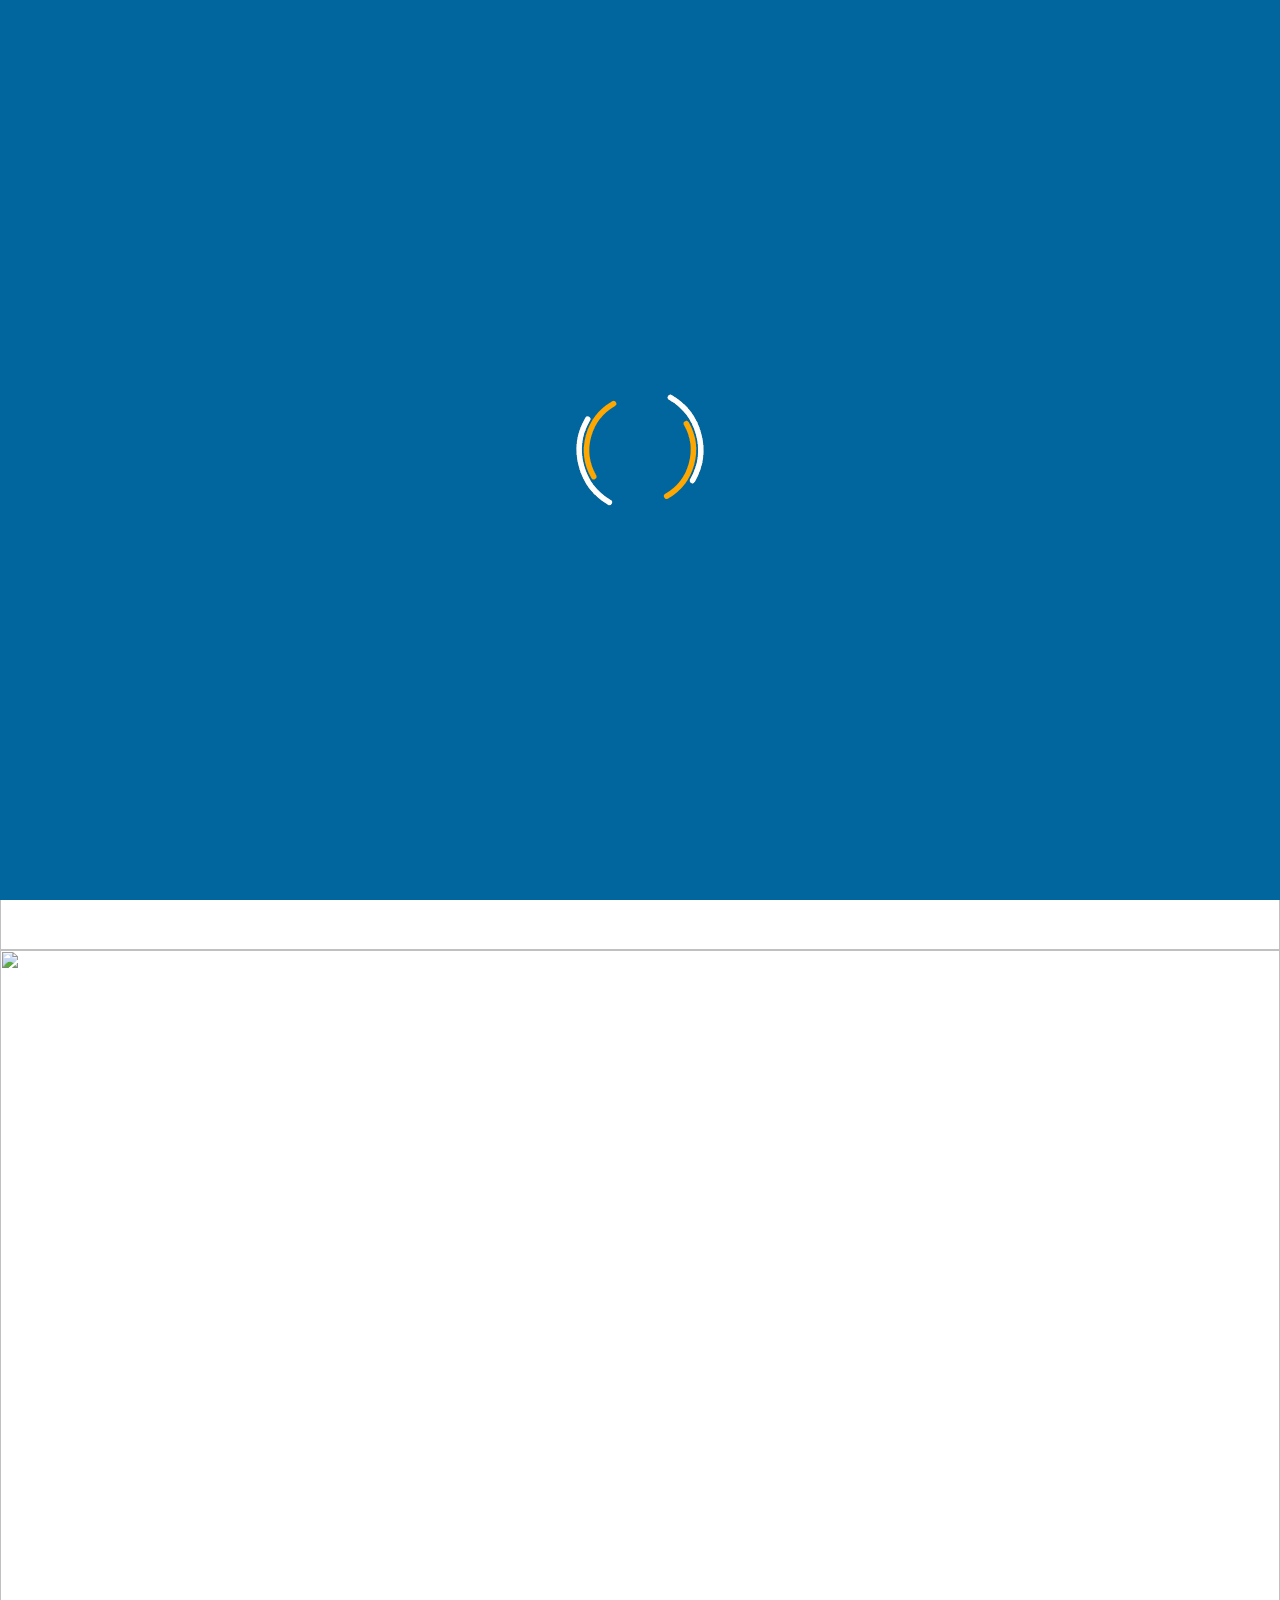
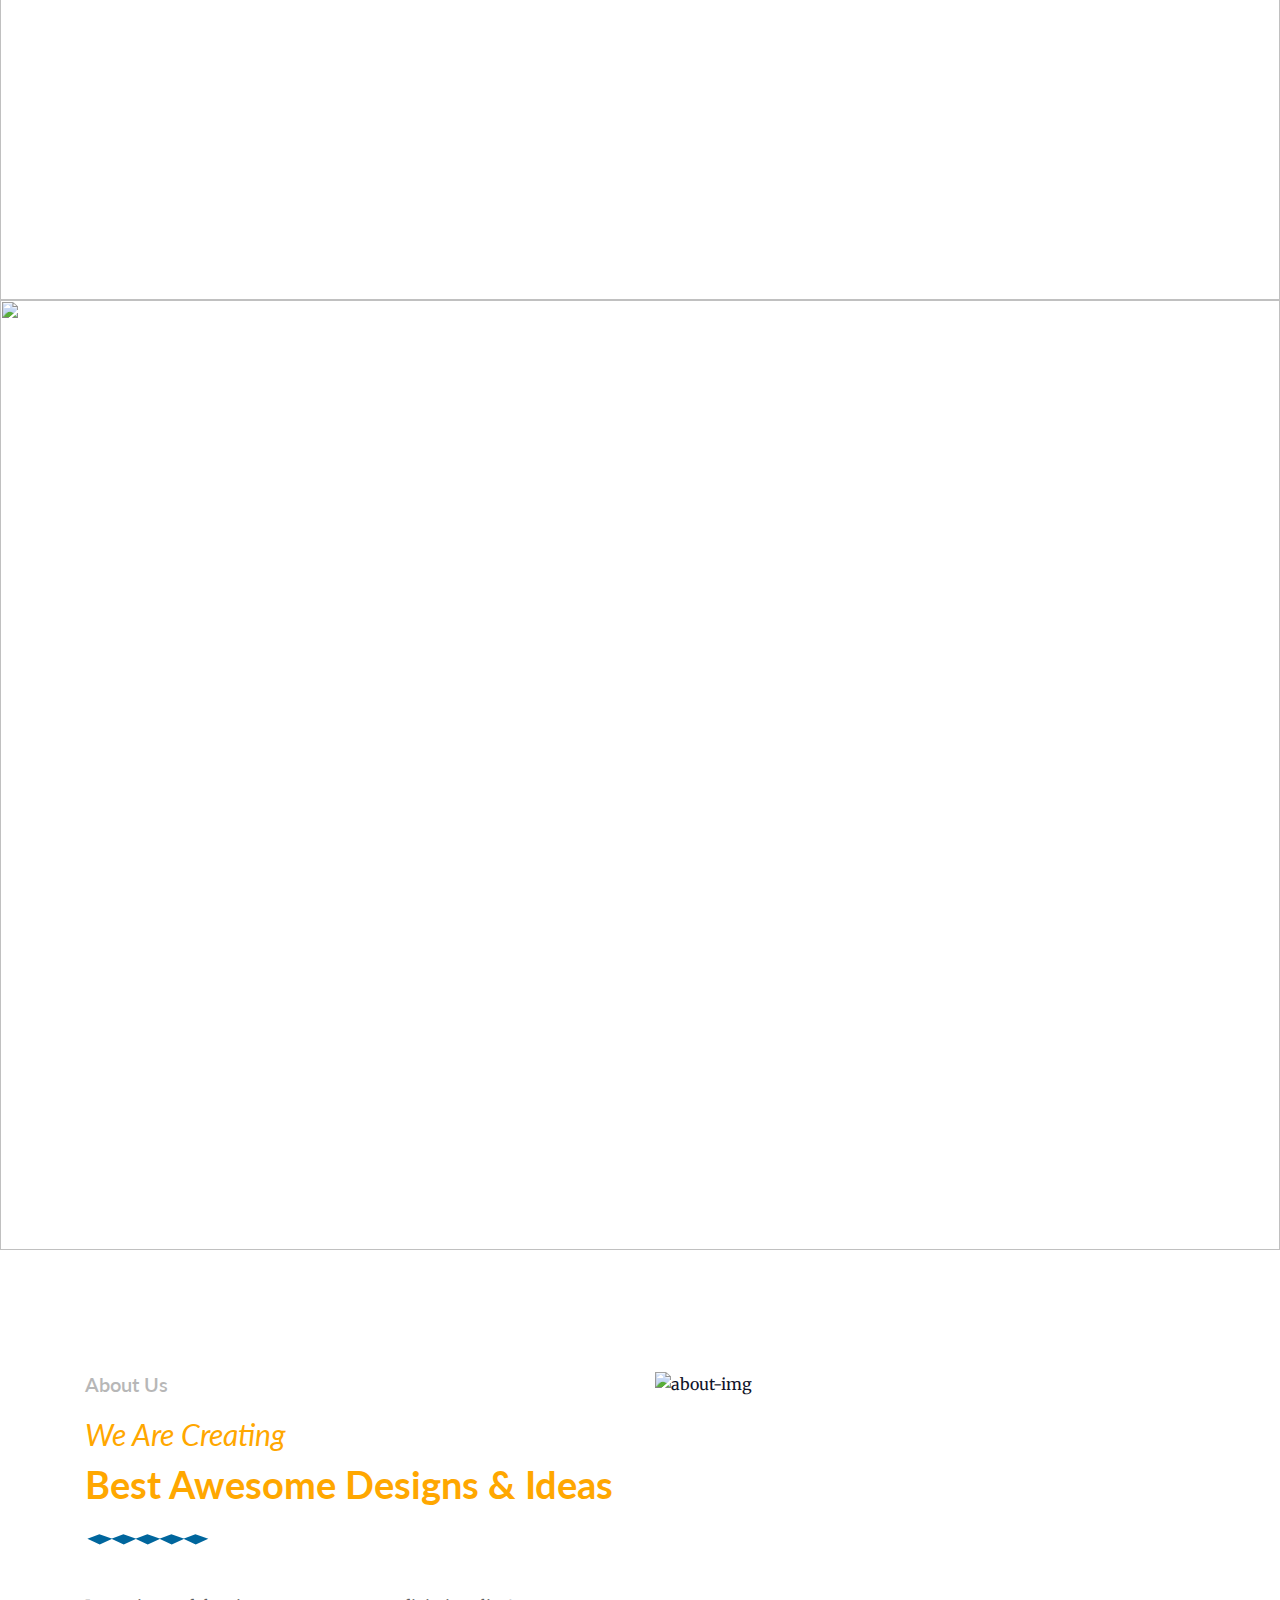
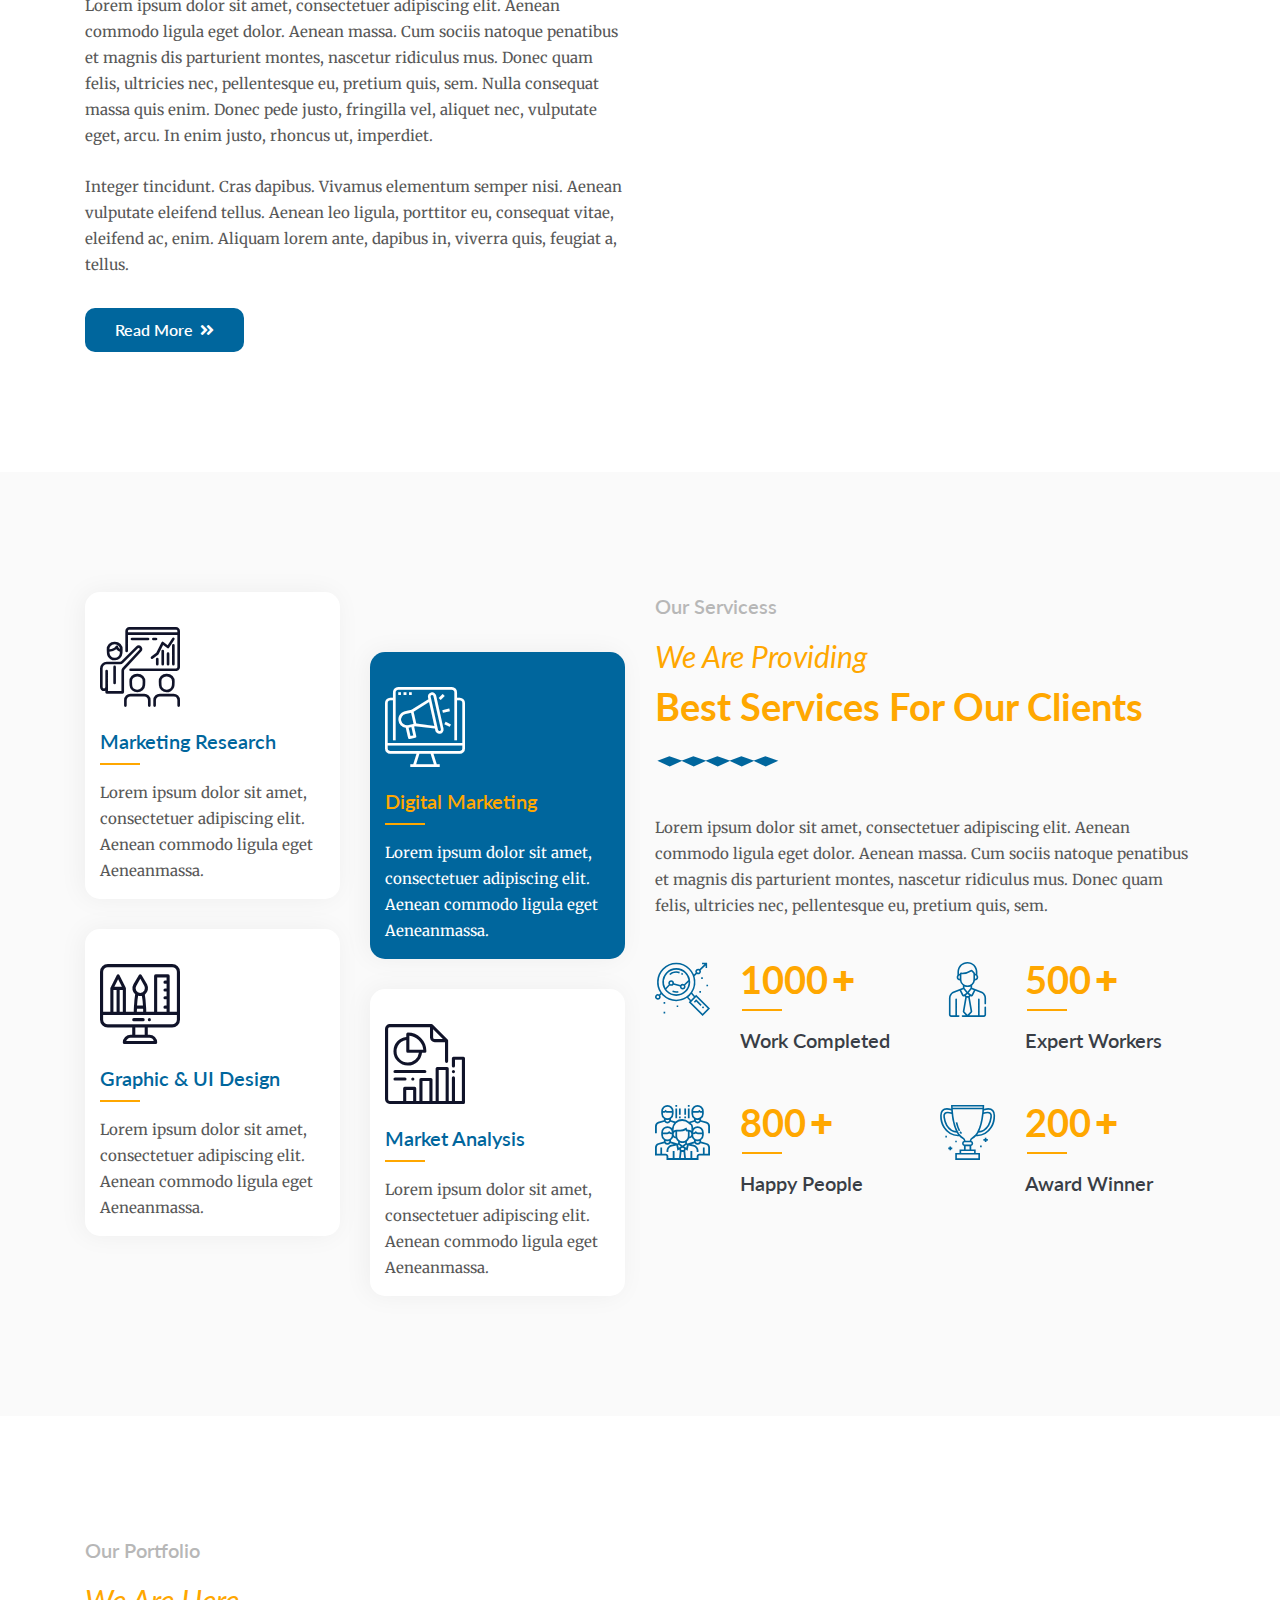
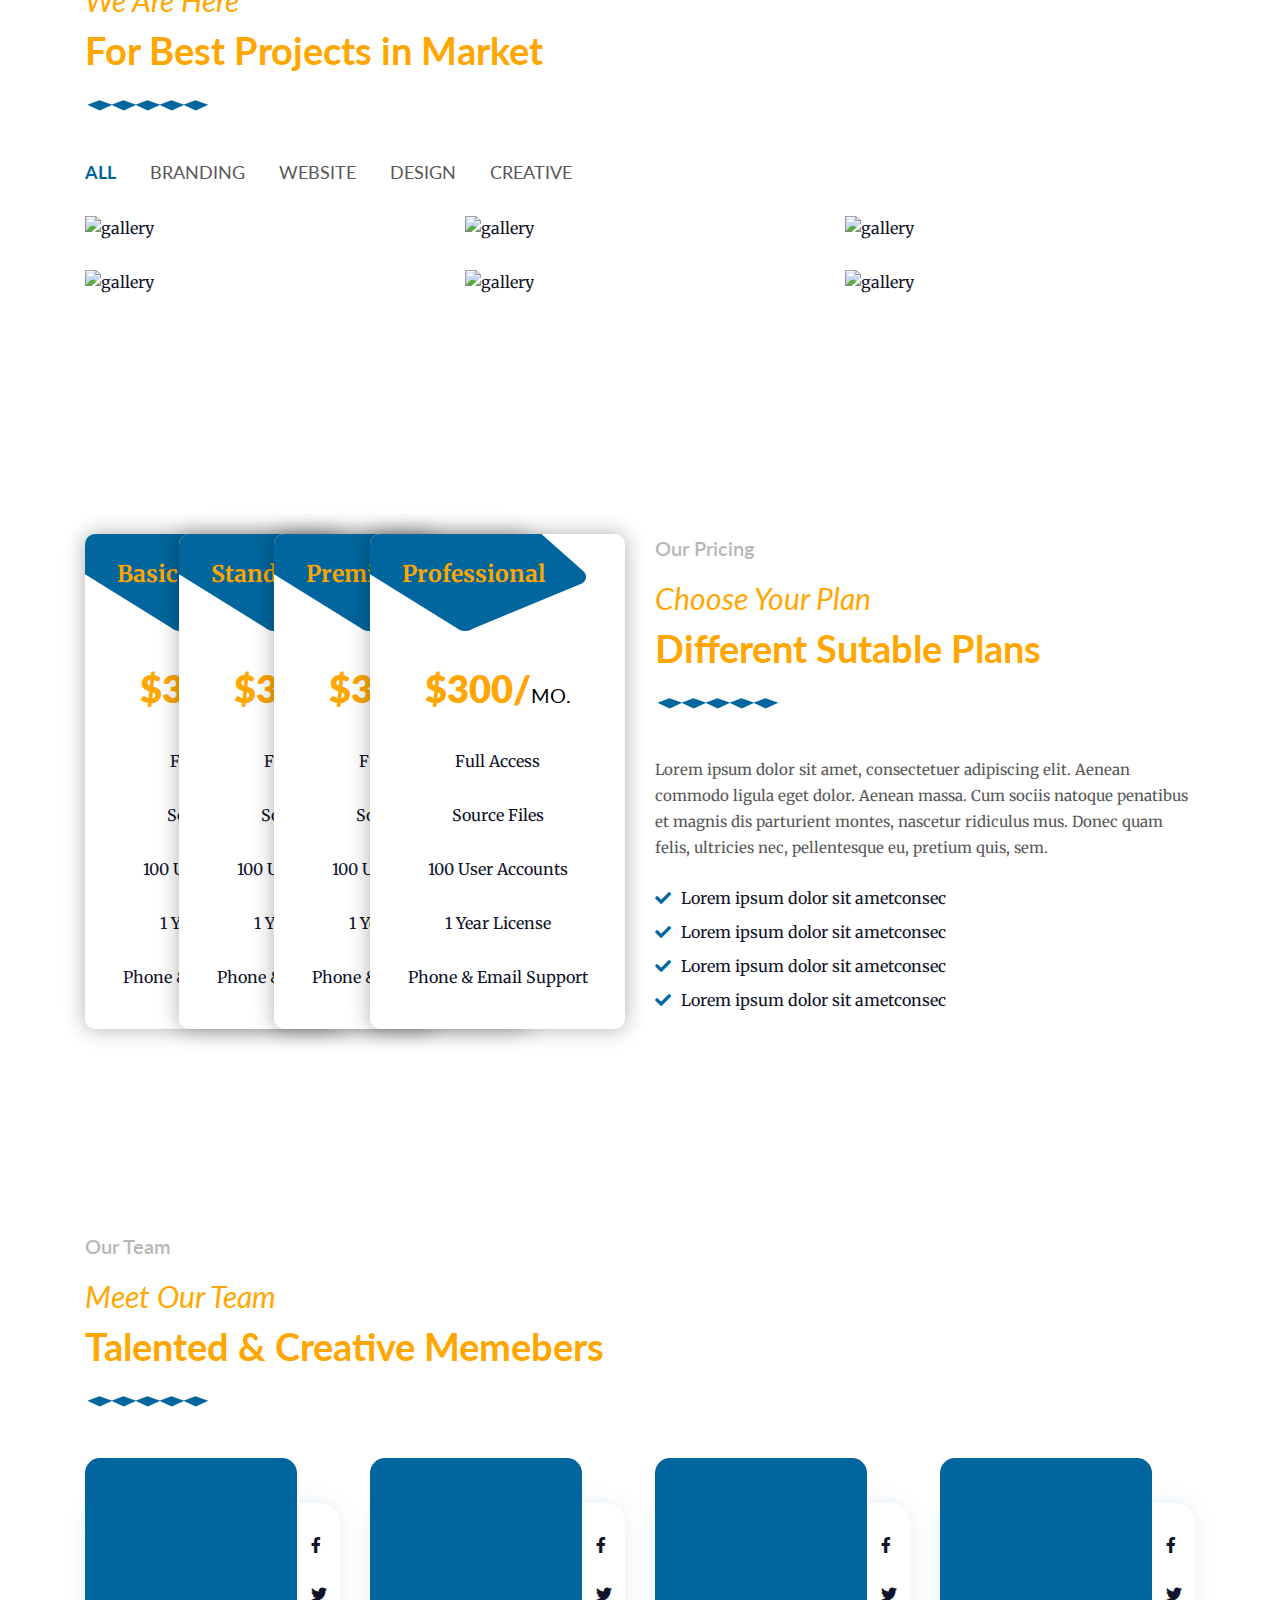
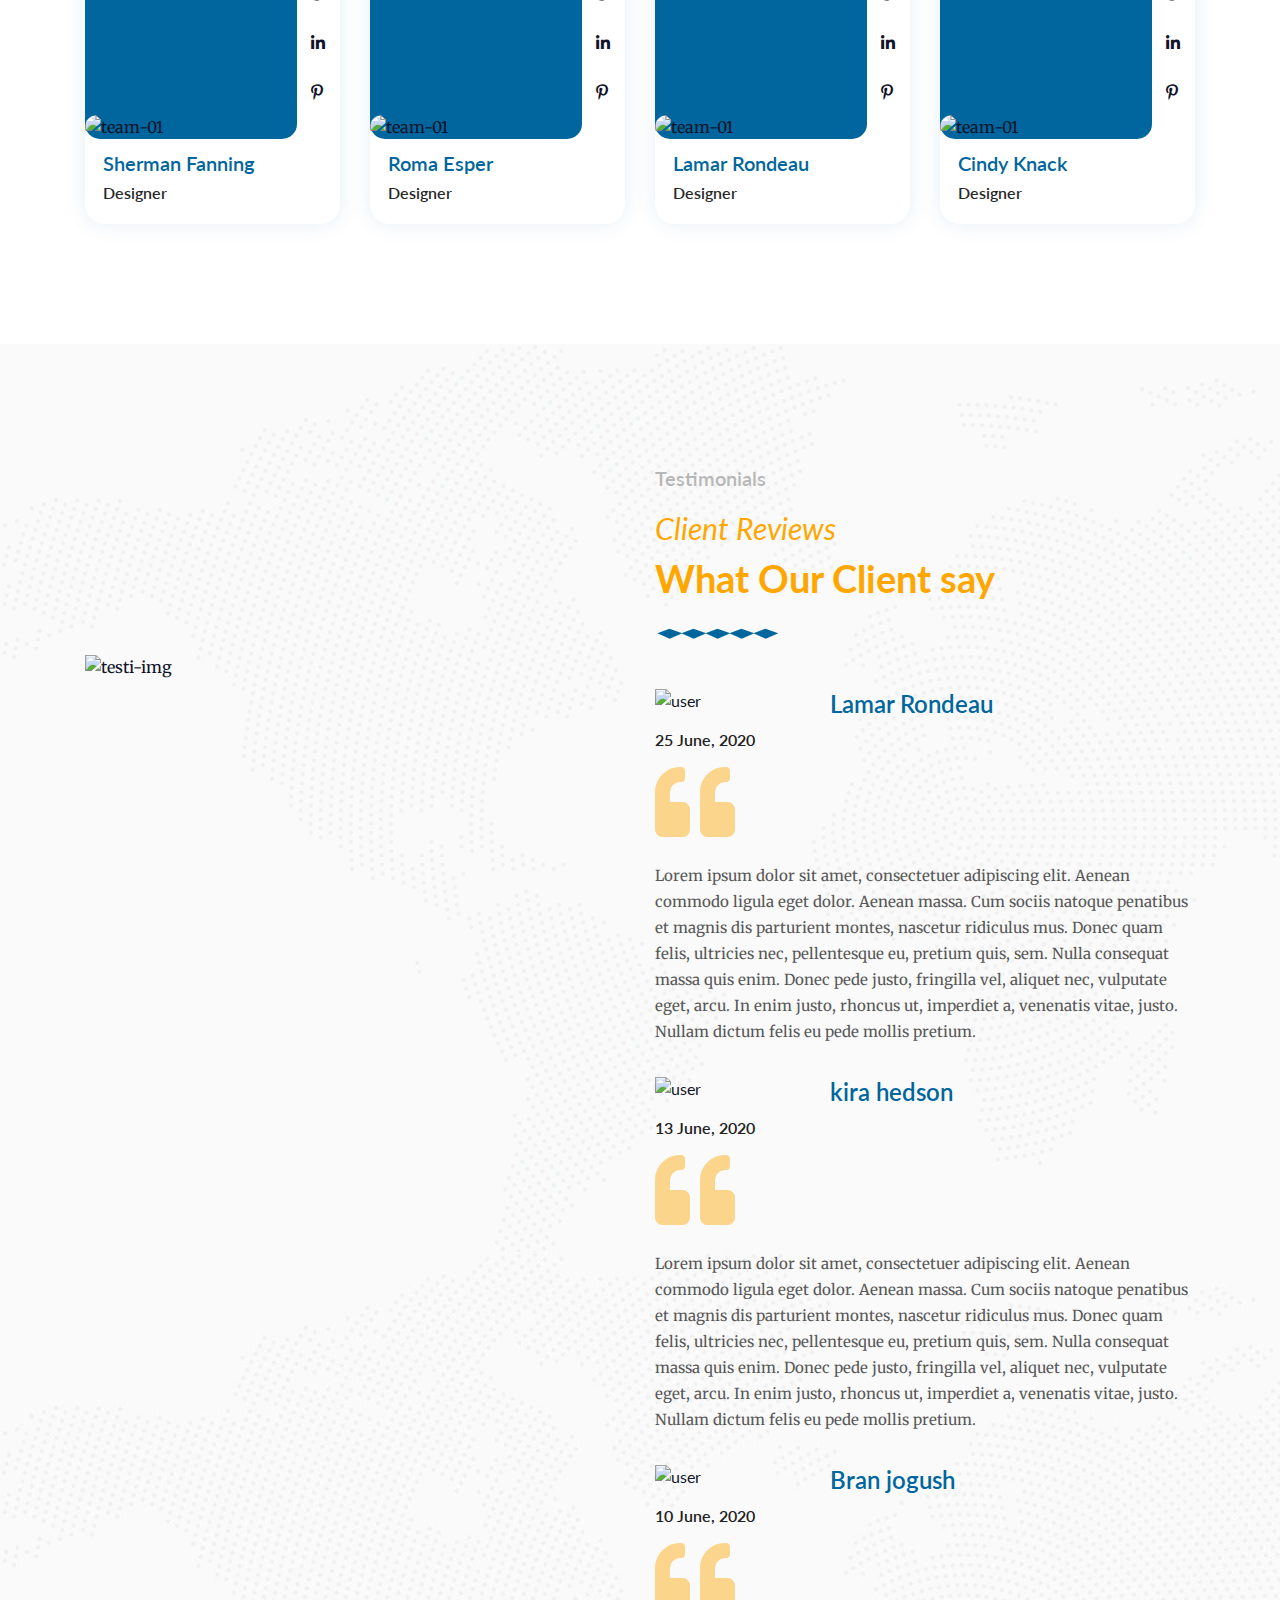
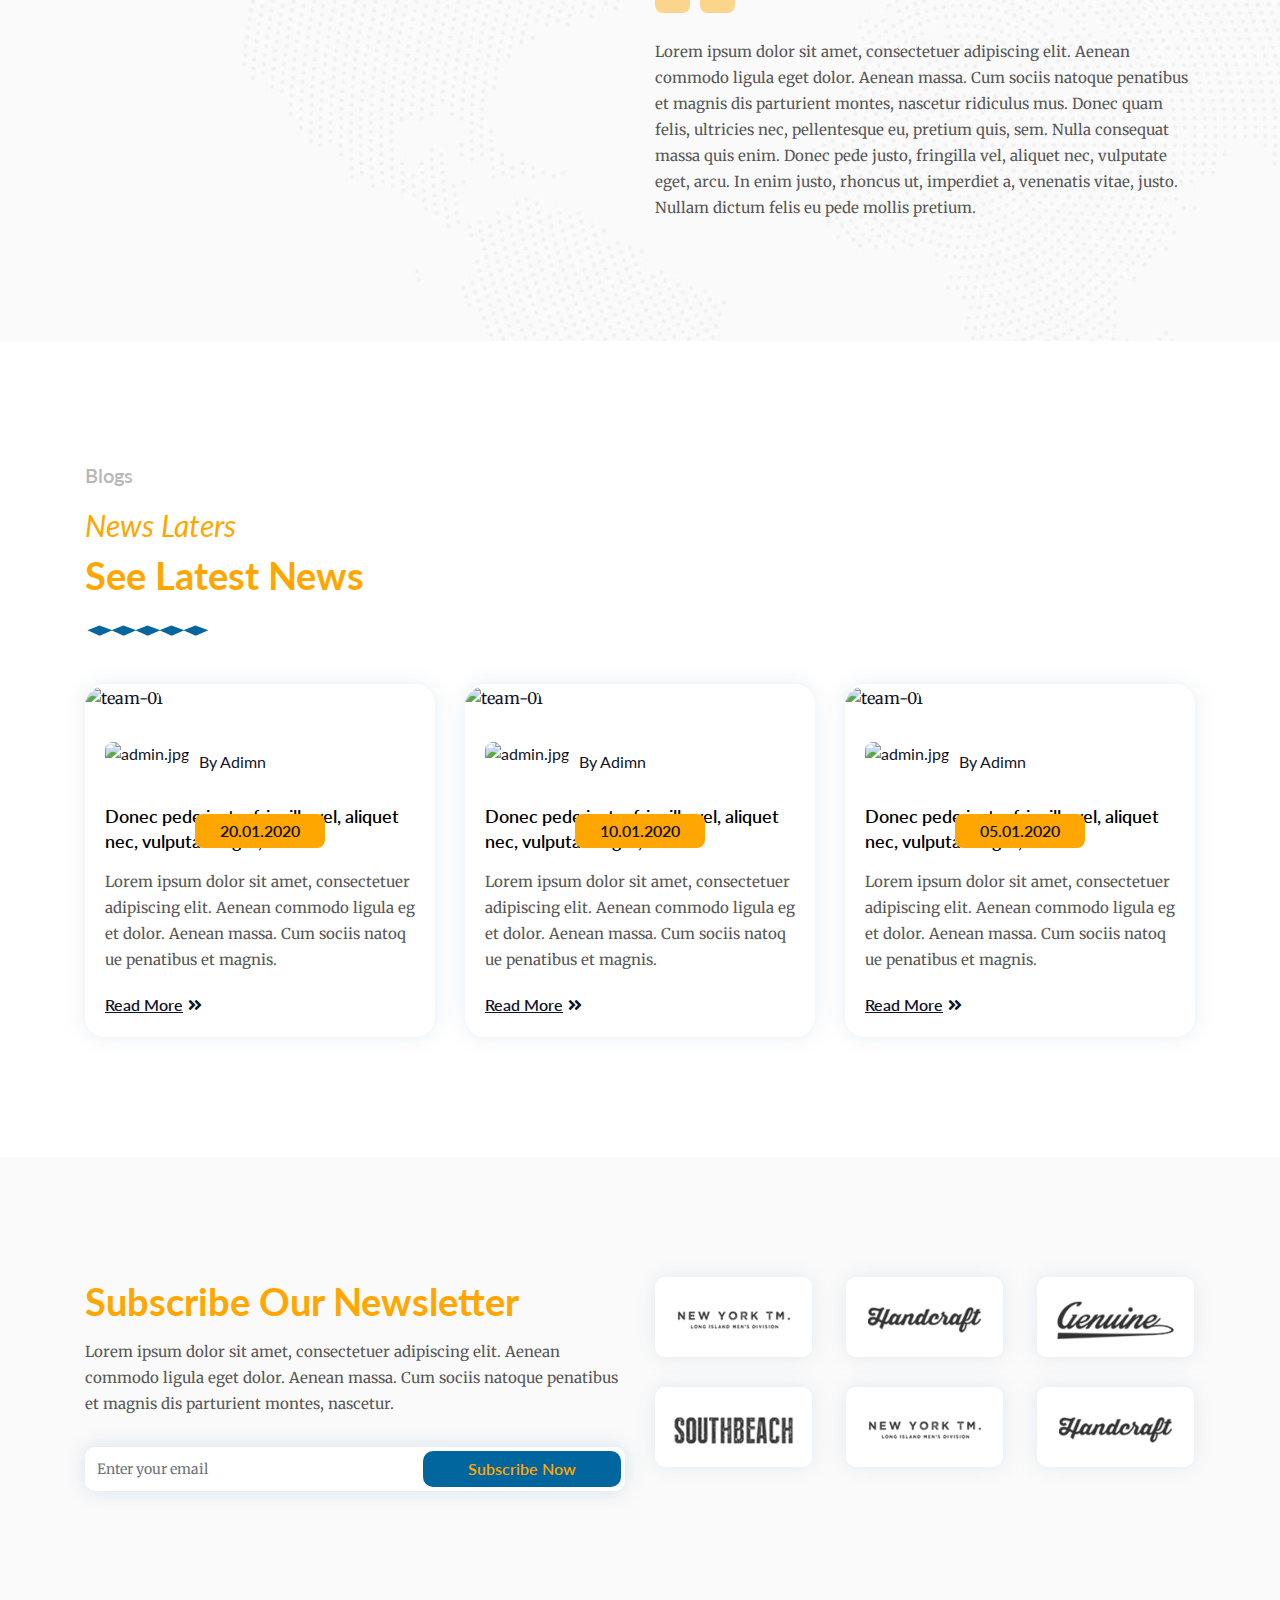
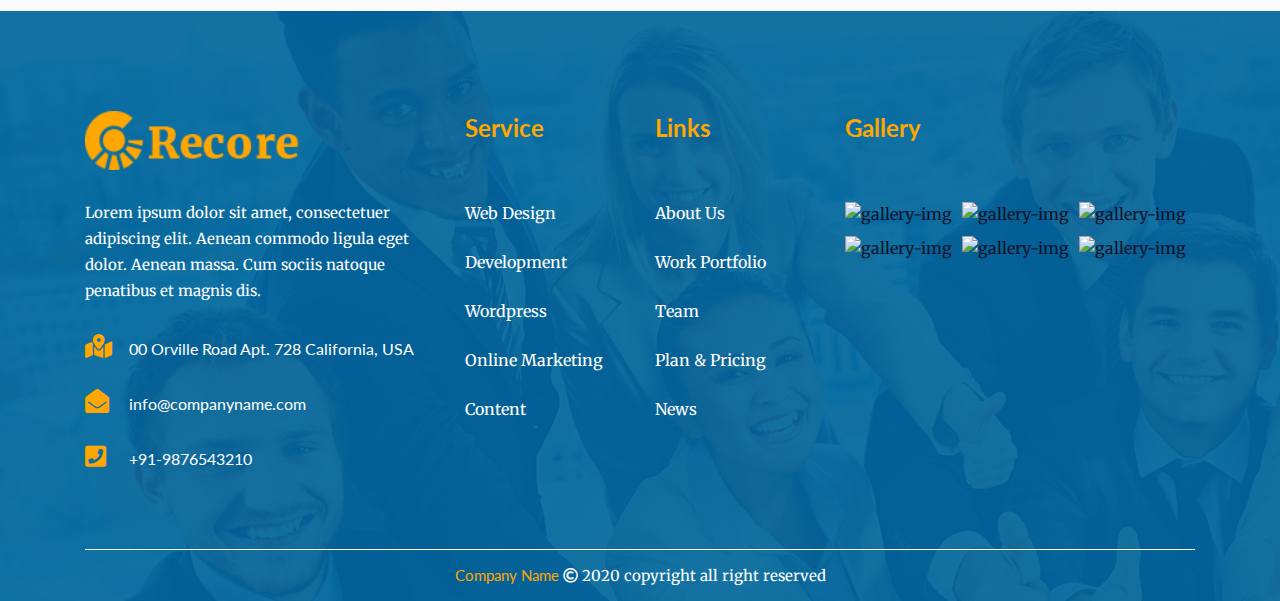
==== index.html @ 37d558fd "Add files via upload" ====
<!DOCTYPE html>

<html lang="zxx">
   <head>
      <meta charset="UTF-8">
      <meta name="viewport" content="width=device-width, initial-scale=1.0">
      <meta http-equiv="X-UA-Compatible" content="ie=edge">
      <title>Recore </title>
      <!--bootstrap.min.css-->
      <link rel="stylesheet" href="css/bootstrap.min.css">
      <!--animate.css-->
      <link rel="stylesheet" href="css/animate.min.css">
      <!--fontawesome 5-->
      <link rel="stylesheet" href="css/all.min.css">
      <!--slicknav.css-->
      <link rel="stylesheet" href="css/slicknav.min.css">
      <!--slickslider.css-->
      <link rel="stylesheet" href="css/slick-theme.css">
      <link rel="stylesheet" href="css/slick.css">
      <!-- lity.css -->
      <link rel="stylesheet" href="css/lity.min.css">
      <!-- flaticon.css -->
      <link rel="stylesheet" href="fonts/flaticon.css">
      <!--Fav-icon-->
      <link rel="shortcut icon" href="images/fav-icon.png" type="image/x-icon">
      <!-- Custom.css -->
      <link rel="stylesheet" href="css/style.css">
      <link rel="stylesheet" href="css/responsive.css">
      <!-- HTML5 Shim and Respond.js IE8 support of HTML5 elements and media queries -->
      <!-- WARNING: Respond.js doesn't work if you view the page via file:// -->
      <!--[if lt IE 9]>
      <script src="https://oss.maxcdn.com/libs/html5shiv/3.7.0/html5shiv.js"></script>
      <script src="https://oss.maxcdn.com/libs/respond.js/1.4.2/respond.min.js"></script>
      <![endif]-->
   </head>
   <body>
      <!-- Preloader -->
      <div id="preloader"></div>
      <!-- Start-Header-Section -->
      <!-- Menu-start-area -->
      <header>
         <div class="header-fixed header-one">
            <div class="container">
               <nav class="navbar navbar-expand-lg navbar-light">
                  <a class="navbar-brand" href="index.html">
                  <img src="images/logo.png" alt="logo">
                  </a>
                  <div class="collapse navbar-collapse my-lg-0" id="navbarNav">
                     <ul class="navbar-nav ml-auto text-center">
                       <li class="nav-item active">
                           <a class="nav-link scroll" href="#">Home</a>
                           <ul class="dropdown">
                              <li class="nav-item">
                                 <a class="nav-link scroll" href="index.html">Light Home</a>
                              </li>
                              <li class="nav-item">
                                 <a class="nav-link scroll" href="../RecoreDark-Client/index.html">Dark Home</a>
                              </li>
                              <li class="nav-item">
                                 <a class="nav-link scroll" href="../RecoreBusiness/index-03.html">Business Home</a>
                              </li>
                              <li class="nav-item">
                                 <a class="nav-link scroll" href="../RecoreBusiness/index-4.html">SEO Agency Home</a>
                              </li>
                           </ul>
                        </li>
                        <li class="nav-item">
                           <a class="nav-link scroll" href="about.html">About Us</a>
                        </li>
                        <li class="nav-item">
                           <a class="nav-link scroll" href="services.html">Service</a>
                        </li>
                        <li class="nav-item">
                           <a class="nav-link scroll" href="team.html">Team</a>
                        </li>
                        <li class="nav-item">
                           <a class="nav-link scroll" href="blog.html">Blogs</a>
                        </li>
                       <li class="nav-item">
                           <a class="nav-link scroll" href="#">Page</a>
                           <ul class="dropdown">
                              <li class="nav-item">
                                 <a class="nav-link scroll" href="blog-detail.html">Blog Detail</a>
                              </li>
                              <li class="nav-item">
                                 <a class="nav-link scroll" href="service-detail.html">Service Detail</a>
                              </li>
                               <li class="nav-item">
                                 <a class="nav-link scroll" href="team-detail.html">Team Detail</a>
                              </li>
                                <li class="nav-item">
                                 <a class="nav-link scroll" href="404.html">404</a>
                              </li>                           
                           </ul>
                        </li>
                        <li class="nav-item">
                           <a class="nav-link scroll" href="contact-us.html">Contact Us</a>
                        </li>
                     </ul>
                  </div>
               </nav>
               <div class="mobile-menu" data-logo="images/logo.png"></div>
            </div>
         </div>
      </header>
      <!-- End-Menu-area-->
      <main class="main-div fade">
         <div class="slider-bg ">
            <img src="https://via.placeholder.com/1920x1080" alt="">
            <div class="hero-slider-content">
               <div class="container">
                  <div class="row justify-content-lg-center">
                     <div class="col-lg-12 col-md-12 text-center">
                        <div class="slider-content wow fadeInUp" data-wow-delay=".25s" data-wow-duration="2s"  data-wow-iteration="1">
                           <h2 class="hero-sub-title">Digital Agency</h2>
                           <h1 class="hero-title"> with Excellence Services</h1>
                           <p class="hero-text">Lorem ipsum dolor sit amet, consectetuer adipiscing elit. Aenean commodo ligula eget dolor. Aenean massa. Cum sociis natoque penatibus et magnis dis parturient montes, nascetur ridiculus mus. Donec quam felis, ultricies nec, pellentesque eu, pretium quis, sem.</p>
                           <a href="#" class="slider-btn">Watch Video</a>
                           <a href="#" class="slider-btn active">Know More</a>
                        </div>
                     </div>
                  </div>
               </div>
            </div>
         </div>
         <div class="slider-bg ">
            <img src="https://via.placeholder.com/1920x1080" alt="">
            <div class="hero-slider-content">
               <div class="container">
                  <div class="row justify-content-lg-center">
                     <div class="col-lg-12 col-md-12 text-center">
                        <div class="slider-content">
                           <h2 class="hero-sub-title">Creative Agency</h2>
                           <h1 class="hero-title">We Have Creative Ideas</h1>
                           <p class="hero-text">Lorem ipsum dolor sit amet, consectetuer adipiscing elit. Aenean commodo ligula eget dolor. Aenean massa. Cum sociis natoque penatibus et magnis dis parturient montes, nascetur ridiculu selementum semper nisi mus.</p>
                           <a href="#" class="slider-btn">Watch Video</a>
                           <a href="#" class="slider-btn active">Watch Video</a>
                        </div>
                     </div>
                  </div>
               </div>
            </div>
         </div>
         <div class="slider-bg ">
            <img src="https://via.placeholder.com/1920x1080" alt="">
            <div class="hero-slider-content">
               <div class="container">
                  <div class="row justify-content-lg-center">
                     <div class="col-lg-12 col-md-12 text-center">
                        <div class="slider-content">
                           <h2 class="hero-sub-title">Consultancy Agency</h2>
                           <h1 class="hero-title"> Grow Your Business With Us</h1>
                           <p class="hero-text">Lorem ipsum dolor sit amet, consectetuer adipiscing elit. Aenean commodo ligula eget dolor. Aenean massa. Cum sociis natoque penatibus et magnis dis parturient montes, nascetur ridiculus mus. Donec quam felis, ultricies nec, pellentesque.</p>
                           <a href="#" class="slider-btn">Watch Video</a>
                           <a href="#" class="slider-btn active">Watch Video</a>
                        </div>
                     </div>
                  </div>
               </div>
            </div>
         </div>
      </main>
      <!---End-Main-Section-->
      <!---About-Section-->
      <section class="ws-section-spacing" id="about-us">
         <div class="container">
            <div class="row">
               <div class="col-lg-6">
                  <h4 class="sub-heading">About Us</h4>
                  <h3 class="sub-title">We Are Creating</h3>
                  <h2 class="title">Best Awesome Designs & Ideas</h2>
                  <ul class="title-saprater">
                     <li class="seprater"></li>
                     <li class="seprater"></li>
                     <li class="seprater"></li>
                     <li class="seprater"></li>
                     <li class="seprater"></li>
                  </ul>
                  <div class="about-content">
                     <p>Lorem ipsum dolor sit amet, consectetuer adipiscing elit. Aenean commodo ligula eget dolor. Aenean massa. Cum sociis natoque penatibus et magnis dis parturient montes, nascetur ridiculus mus. Donec quam felis, ultricies nec, pellentesque eu, pretium quis, sem. Nulla consequat massa quis enim. Donec pede justo, fringilla vel, aliquet nec, vulputate eget, arcu. In enim justo, rhoncus ut, imperdiet.</p>
                     <p>Integer tincidunt. Cras dapibus. Vivamus elementum semper nisi. Aenean vulputate eleifend tellus. Aenean leo ligula, porttitor eu, consequat vitae, eleifend ac, enim. Aliquam lorem ante, dapibus in, viverra quis, feugiat a, tellus.</p>
                  </div>
                  <a href="about.html" class="defult-btn">Read More<i class="fas fa-angle-double-right"></i></a>     
               </div>
               <div class="col-lg-6">
                  <div class="about-img">
                     <img src="https://via.placeholder.com/566x606" alt="about-img">
                  </div>
               </div>
            </div>
         </div>
      </section>
      <!---End-About-Section-->
      <!---Service-Section-->
      <section class="ws-section-spacing bg-gray">
         <div class="container">
            <div class="row">
             <!---Responsive-title-->
               <div class="col-lg-6 d-lg-none d-md-block d-sm-block d-xs-block mb-5 text-left">
                  <h4 class="sub-heading">Our Servicess</h4>
                  <h3 class="sub-title">We Are Providing</h3>
                  <h2 class="title">Best Services For Our Clients</h2>
                  <ul class="title-saprater">
                     <li class="seprater"></li>
                     <li class="seprater"></li>
                     <li class="seprater"></li>
                     <li class="seprater"></li>
                     <li class="seprater"></li>
                  </ul>
                  <p>Lorem ipsum dolor sit amet, consectetuer adipiscing elit. Aenean commodo ligula eget dolor. Aenean massa. Cum sociis natoque penatibus et magnis dis parturient montes, nascetur ridiculus mus. Donec quam felis, ultricies nec, pellentesque eu, pretium quis, sem.</p>
                  <div class="row">
                     <div class="col-lg-6 col-md-6 col-sm-6">
                        <div class="fun-fact">
                           <div class="fun-fact-icon">
                              <i class="flaticon-chart"></i>
                           </div>
                           <div class="fun-content">
                              <h2 class="counter fun-fact-value">1000</h2>
                              <span class="count">+</span>
                              <span class="serivce-saprater"></span>
                              <h4>Work Completed</h4>
                           </div>
                        </div>
                     </div>
                     <!--item-->
                     <div class="col-lg-6 col-md-6 col-sm-6">
                        <div class="fun-fact">
                           <div class="fun-fact-icon">
                              <i class="flaticon-employee"></i>
                           </div>
                           <div class="fun-content">
                              <h2 class="counter fun-fact-value">500</h2>
                              <span class="count">+</span>
                              <span class="serivce-saprater"></span>
                              <h4>Expert Workers</h4>
                           </div>
                        </div>
                     </div>
                     <!--item-->
                     <div class="col-lg-6 col-md-6 col-sm-6">
                        <div class="fun-fact">
                           <div class="fun-fact-icon">
                              <i class="flaticon-group"></i>
                           </div>
                           <div class="fun-content">
                              <h2 class="counter fun-fact-value">800</h2>
                              <span class="count">+</span>
                              <span class="serivce-saprater"></span>
                              <h4>Happy People</h4>
                           </div>
                        </div>
                     </div>
                     <!--item-->
                     <div class="col-lg-6 col-md-6 col-sm-6">
                        <div class="fun-fact">
                           <div class="fun-fact-icon">
                              <i class="flaticon-trophy"></i>
                           </div>
                           <div class="fun-content">
                              <h2 class="counter fun-fact-value">200</h2>
                              <span class="count">+</span>
                              <span class="serivce-saprater"></span>
                              <h4>Award Winner</h4>
                           </div>
                        </div>
                     </div>
                  </div>
               </div>
            <!---title-->
               <div class="col-lg-6">
                  <div class="row">
                     <div class="col-lg-6 col-md-6 col-sm-6">
                        <div class="service-card">
                           <i class="flaticon-work"></i>
                           <h4><a href="service-detail.html">Marketing Research</a></h4>
                           <span class="serivce-saprater"></span>
                           <p>Lorem ipsum dolor sit amet, consectetuer adipiscing elit. Aenean commodo ligula eget Aeneanmassa.</p>
                        </div>
                     </div>
                     <!--item-->
                     <div class="col-lg-6 col-md-6 col-sm-6">
                        <div class="service-card s-1 active">
                           <i class="flaticon-digital-marketing"></i>
                           <h4><a href="service-detail.html">Digital Marketing</a></h4>
                           <span class="serivce-saprater"></span>
                           <p>Lorem ipsum dolor sit amet, consectetuer adipiscing elit. Aenean commodo ligula eget Aeneanmassa.</p>
                        </div>
                     </div>
                     <!--item-->
                     <div class="col-lg-6 col-md-6 col-sm-6">
                        <div class="service-card s-2">
                           <i class="flaticon-computer"></i>
                           <h4><a href="service-detail.html">Graphic & UI Design</a></h4>
                           <span class="serivce-saprater"></span>
                           <p>Lorem ipsum dolor sit amet, consectetuer adipiscing elit. Aenean commodo ligula eget Aeneanmassa.</p>
                        </div>
                     </div>
                     <!--item-->
                     <div class="col-lg-6 col-md-6 col-sm-6">
                        <div class="service-card">
                           <i class="flaticon-report"></i>
                           <h4><a href="service-detail.html">Market Analysis</a></h4>
                           <span class="serivce-saprater"></span>
                           <p>Lorem ipsum dolor sit amet, consectetuer adipiscing elit. Aenean commodo ligula eget Aeneanmassa.</p>
                        </div>
                     </div>
                  </div>
               </div>

               <div class="col-lg-6 d-none d-lg-block d-md-none d-sm-none text-left">
                  <h4 class="sub-heading">Our Servicess</h4>
                  <h3 class="sub-title">We Are Providing</h3>
                  <h2 class="title">Best Services For Our Clients</h2>
                  <ul class="title-saprater">
                     <li class="seprater"></li>
                     <li class="seprater"></li>
                     <li class="seprater"></li>
                     <li class="seprater"></li>
                     <li class="seprater"></li>
                  </ul>
                  <p>Lorem ipsum dolor sit amet, consectetuer adipiscing elit. Aenean commodo ligula eget dolor. Aenean massa. Cum sociis natoque penatibus et magnis dis parturient montes, nascetur ridiculus mus. Donec quam felis, ultricies nec, pellentesque eu, pretium quis, sem.</p>
                  <div class="row">
                     <div class="col-lg-6 col-md-6 col-sm-6">
                        <div class="fun-fact">
                           <div class="fun-fact-icon">
                              <i class="flaticon-chart"></i>
                           </div>
                           <div class="fun-content">
                              <h2 class="counter fun-fact-value">1000</h2>
                              <span class="count">+</span>
                              <span class="serivce-saprater"></span>
                              <h4>Work Completed</h4>
                           </div>
                        </div>
                     </div>
                     <!--item-->
                     <div class="col-lg-6 col-md-6 col-sm-6">
                        <div class="fun-fact">
                           <div class="fun-fact-icon">
                              <i class="flaticon-employee"></i>
                           </div>
                           <div class="fun-content">
                              <h2 class="counter fun-fact-value">500</h2>
                              <span class="count">+</span>
                              <span class="serivce-saprater"></span>
                              <h4>Expert Workers</h4>
                           </div>
                        </div>
                     </div>
                     <!--item-->
                     <div class="col-lg-6 col-md-6 col-sm-6">
                        <div class="fun-fact">
                           <div class="fun-fact-icon">
                              <i class="flaticon-group"></i>
                           </div>
                           <div class="fun-content">
                              <h2 class="counter fun-fact-value">800</h2>
                              <span class="count">+</span>
                              <span class="serivce-saprater"></span>
                              <h4>Happy People</h4>
                           </div>
                        </div>
                     </div>
                     <!--item-->
                     <div class="col-lg-6 col-md-6 col-sm-6">
                        <div class="fun-fact">
                           <div class="fun-fact-icon">
                              <i class="flaticon-trophy"></i>
                           </div>
                           <div class="fun-content">
                              <h2 class="counter fun-fact-value">200</h2>
                              <span class="count">+</span>
                              <span class="serivce-saprater"></span>
                              <h4>Award Winner</h4>
                           </div>
                        </div>
                     </div>
                  </div>
               </div>
            </div>
         </div>
      </section>
      <!---End-Service-Section-->
      <!---Portfolio-Section-->
      <section class="ws-section-spacing">
         <div class="container">
            <div class="row">
               <div class="col-lg-6 text-left">
                  <h4 class="sub-heading">Our Portfolio</h4>
                  <h3 class="sub-title">We Are Here</h3>
                  <h2 class="title">For Best Projects in Market</h2>
                  <ul class="title-saprater">
                     <li class="seprater"></li>
                     <li class="seprater"></li>
                     <li class="seprater"></li>
                     <li class="seprater"></li>
                     <li class="seprater"></li>
                  </ul>
               </div>
            </div>
            <div class="row">
               <div class="col-lg-12">
                  <div class="portfolio-filter">
                     <ul>
                        <li data-filter=".all" class="active">ALL</li>
                        <li data-filter=".branding">BRANDING</li>
                        <li data-filter=".website">WEBSITE</li>
                        <li data-filter=".design">DESIGN</li>
                        <li data-filter=".creative">CREATIVE</li>
                     </ul>
                  </div>
                 <div class="row grid">
                     <div class="col-lg-4 col-md-6 element-item all">
                        <img src="https://via.placeholder.com/350x259" alt="gallery">                    
                     </div>
                     <div class="col-lg-4 col-md-6 element-item all branding website design branding">
                        <img src="https://via.placeholder.com/350x452" alt="gallery">                    
                     </div>
                     <div class="col-lg-4 col-md-6 element-item all website design">
                        <img src="https://via.placeholder.com/350x355" alt="gallery">                    
                     </div>
                     <div class="col-lg-4 col-md-6 element-item all branding website">
                        <img src="https://via.placeholder.com/350x452" alt="gallery">                    
                     </div>
                     <div class="col-lg-4 col-md-6 element-item all creative design website">
                        <img src="https://via.placeholder.com/350x355" alt="gallery">                    
                     </div>
                     <div class="col-lg-4 col-md-6 element-item all creative branding">
                        <img src="https://via.placeholder.com/350x259" alt="gallery">                    
                     </div>
                  </div>
               </div>
            </div>
         </div>
      </section>
      <!---End-Portfolio-Section-->
      <!---Pricing-Section-->
      <section class="ws-section-spacing">
         <div class="container">
            <div class="row">
               <div class="col-12 d-lg-none d-md-block d-sm-block d-xs-block mb-5">
                  <h4 class="sub-heading">Our Pricing</h4>
                  <h3 class="sub-title">Choose Your Plan</h3>
                  <h2 class="title">Different Sutable Plans</h2>
                  <ul class="title-saprater">
                     <li class="seprater"></li>
                     <li class="seprater"></li>
                     <li class="seprater"></li>
                     <li class="seprater"></li>
                     <li class="seprater"></li>
                  </ul>
                  <div class="price-content">
                     <p>Lorem ipsum dolor sit amet, consectetuer adipiscing elit. Aenean commodo ligula eget dolor. Aenean massa. Cum sociis natoque penatibus et magnis dis parturient montes, nascetur ridiculus mus. Donec quam felis, ultricies nec, pellentesque eu, pretium quis, sem.</p>
                     <ul>
                        <li><i class="fas fa-check"></i>Lorem ipsum dolor sit ametconsec</li>
                        <li><i class="fas fa-check"></i>Lorem ipsum dolor sit ametconsec</li>
                        <li><i class="fas fa-check"></i>Lorem ipsum dolor sit ametconsec</li>
                        <li><i class="fas fa-check"></i>Lorem ipsum dolor sit ametconsec</li>
                     </ul>
                  </div>
               </div>
               <div class="col-lg-6 col-md-12">
                  <div class="accordian">
                     <div class="row">
                        <div class="col-md-6 col-sm-6">
                           <div class="bg-1 price-card  text-center">
                              <div class="price-title-bg">
                                 Basic Pack
                              </div>
                              <h2>$300/<small>MO.</small></h2>
                              <ul>
                                 <li>Full Access</li>
                                 <li>Source Files</li>
                                 <li>100 User Accounts</li>
                                 <li>1 Year License</li>
                                 <li>Phone & Email Support</li>
                              </ul>
                           </div>
                        </div>
                        <div class="col-md-6 col-sm-6">
                           <div class="bg-2 price-card text-center">
                              <div class="price-title-bg">
                                 Standers
                              </div>
                              <h2>$300/<small>MO.</small></h2>
                              <ul>
                                 <li>Full Access</li>
                                 <li>Source Files</li>
                                 <li>100 User Accounts</li>
                                 <li>1 Year License</li>
                                 <li>Phone & Email Support</li>
                              </ul>
                           </div>
                        </div>
                        <div class="col-md-6 col-sm-6">
                           <div class="bg-3 price-card text-center">
                              <div class="price-title-bg">
                                 Premium
                              </div>
                              <h2>$300/<small>MO.</small></h2>
                              <ul>
                                 <li>Full Access</li>
                                 <li>Source Files</li>
                                 <li>100 User Accounts</li>
                                 <li>1 Year License</li>
                                 <li>Phone & Email Support</li>
                              </ul>
                           </div>
                        </div>
                        <div class="col-md-6 col-sm-6">
                           <div class="bg-4 price-card text-center">
                              <div class="price-title-bg">
                                 Professional
                              </div>
                              <h2>$300/<small>MO.</small></h2>
                              <ul>
                                 <li>Full Access</li>
                                 <li>Source Files</li>
                                 <li>100 User Accounts</li>
                                 <li>1 Year License</li>
                                 <li>Phone & Email Support</li>
                              </ul>
                           </div>
                        </div>
                     </div>
                  </div>
               </div>
               <div class="col-lg-6 d-none d-lg-block d-md-none d-sm-none">
                  <h4 class="sub-heading">Our Pricing</h4>
                  <h3 class="sub-title">Choose Your Plan</h3>
                  <h2 class="title">Different Sutable Plans</h2>
                  <ul class="title-saprater">
                     <li class="seprater"></li>
                     <li class="seprater"></li>
                     <li class="seprater"></li>
                     <li class="seprater"></li>
                     <li class="seprater"></li>
                  </ul>
                  <div class="price-content">
                     <p>Lorem ipsum dolor sit amet, consectetuer adipiscing elit. Aenean commodo ligula eget dolor. Aenean massa. Cum sociis natoque penatibus et magnis dis parturient montes, nascetur ridiculus mus. Donec quam felis, ultricies nec, pellentesque eu, pretium quis, sem.</p>
                     <ul>
                        <li><i class="fas fa-check"></i>Lorem ipsum dolor sit ametconsec</li>
                        <li><i class="fas fa-check"></i>Lorem ipsum dolor sit ametconsec</li>
                        <li><i class="fas fa-check"></i>Lorem ipsum dolor sit ametconsec</li>
                        <li><i class="fas fa-check"></i>Lorem ipsum dolor sit ametconsec</li>
                     </ul>
                  </div>
               </div>
            </div>
         </div>
      </section>
      <!---End-Pricing-Section-->
      <!---Team-Section-->
      <section class="ws-section-spacing pricing">
         <div class="container">
            <div class="row mb-5">
               <div class="col-lg-12 col-md-12">
                  <h4 class="sub-heading">Our Team</h4>
                  <h3 class="sub-title">Meet Our Team</h3>
                  <h2 class="title">Talented & Creative Memebers</h2>
                  <ul class="title-saprater">
                     <li class="seprater"></li>
                     <li class="seprater"></li>
                     <li class="seprater"></li>
                     <li class="seprater"></li>
                     <li class="seprater"></li>
                  </ul>
               </div>
            </div>
            <div class="row">
               <div class="col-lg-3 col-md-4 col-sm-6">
                  <div class="team-card">
                     <div class="team-img">
                        <img src="https://via.placeholder.com/202x259" alt="team-01">
                     </div>
                     <ul class="social-icon">
                        <li><a href="#"><i class="fab fa-facebook-f"></i></a></li>
                        <li><a href="#"><i class="fab fa-twitter"></i></a></li>
                        <li><a href="#"><i class="fab fa-linkedin-in"></i></a></li>
                        <li><a href="#"><i class="fab fa-pinterest-p"></i></a></li>
                     </ul>
                     <h4>Sherman Fanning</h4>
                     <h5>Designer</h5>
                  </div>
               </div>
               <!--item-->
               <div class="col-lg-3 col-md-4 col-sm-6">
                  <div class="team-card">
                     <div class="team-img">
                        <img src="https://via.placeholder.com/202x259" alt="team-01">
                     </div>
                     <ul class="social-icon">
                        <li><a href="#"><i class="fab fa-facebook-f"></i></a></li>
                        <li><a href="#"><i class="fab fa-twitter"></i></a></li>
                        <li><a href="#"><i class="fab fa-linkedin-in"></i></a></li>
                        <li><a href="#"><i class="fab fa-pinterest-p"></i></a></li>
                     </ul>
                     <h4>Roma Esper</h4>
                     <h5>Designer</h5>
                  </div>
               </div>
               <!--item-->
               <div class="col-lg-3 col-md-4 col-sm-6">
                  <div class="team-card">
                     <div class="team-img">
                        <img src="https://via.placeholder.com/202x259" alt="team-01">
                     </div>
                     <ul class="social-icon">
                        <li><a href="#"><i class="fab fa-facebook-f"></i></a></li>
                        <li><a href="#"><i class="fab fa-twitter"></i></a></li>
                        <li><a href="#"><i class="fab fa-linkedin-in"></i></a></li>
                        <li><a href="#"><i class="fab fa-pinterest-p"></i></a></li>
                     </ul>
                     <h4>Lamar Rondeau</h4>
                     <h5>Designer</h5>
                  </div>
               </div>
               <!--item-->
               <div class="col-lg-3 col-md-4 col-sm-6">
                  <div class="team-card">
                     <div class="team-img">
                        <img src="https://via.placeholder.com/202x259" alt="team-01">
                     </div>
                     <ul class="social-icon">
                        <li><a href="#"><i class="fab fa-facebook-f"></i></a></li>
                        <li><a href="#"><i class="fab fa-twitter"></i></a></li>
                        <li><a href="#"><i class="fab fa-linkedin-in"></i></a></li>
                        <li><a href="#"><i class="fab fa-pinterest-p"></i></a></li>
                     </ul>
                     <h4>Cindy Knack</h4>
                     <h5>Designer</h5>
                  </div>
               </div>
            </div>
         </div>
      </section>
      <!---End-Team-Section-->
      <!---Testimonial-Section-->
      <section class="ws-section-spacing testi-bg">
         <div class="container">
            <div class="row">
               <div class="col-lg-6 d-lg-block d-md-none d-sm-none d-xs-none">
                  <div class="testi-img">
                     <img src="https://via.placeholder.com/495x458" alt="testi-img">
                  </div>
               </div>
               <div class="col-lg-6 text-left">
                  <h4 class="sub-heading">Testimonials</h4>
                  <h3 class="sub-title">Client Reviews</h3>
                  <h2 class="title">What Our Client say</h2>
                  <ul class="title-saprater">
                     <li class="seprater"></li>
                     <li class="seprater"></li>
                     <li class="seprater"></li>
                     <li class="seprater"></li>
                     <li class="seprater"></li>
                  </ul>
                  <div class="testimonials autoplay">
                     <div class="testi-content">
                        <span class="user-img">
                        <img src="https://via.placeholder.com/160x160" alt="user">
                        </span>
                        <div class="info">
                           <h4>Lamar Rondeau</h4>
                           <h5>25 June, 2020</h5>
                           <i class="fas fa-quote-left"></i>
                        </div>
                        <p>Lorem ipsum dolor sit amet, consectetuer adipiscing elit. Aenean commodo ligula eget dolor. Aenean massa. Cum sociis natoque penatibus et magnis dis parturient montes, nascetur ridiculus mus. Donec quam felis, ultricies nec, pellentesque eu, pretium quis, sem. Nulla consequat massa quis enim. Donec pede justo, fringilla vel, aliquet nec, vulputate eget, arcu. In enim justo, rhoncus ut, imperdiet a, venenatis vitae, justo. Nullam dictum felis eu pede mollis pretium.</p>
                     </div>
                     <div class="testi-content">
                        <span class="user-img">
                        <img src="https://via.placeholder.com/160x160" alt="user">
                        </span>
                        <div class="info">
                           <h4>kira hedson</h4>
                           <h5>13 June, 2020</h5>
                           <i class="fas fa-quote-left"></i>
                        </div>
                        <p>Lorem ipsum dolor sit amet, consectetuer adipiscing elit. Aenean commodo ligula eget dolor. Aenean massa. Cum sociis natoque penatibus et magnis dis parturient montes, nascetur ridiculus mus. Donec quam felis, ultricies nec, pellentesque eu, pretium quis, sem. Nulla consequat massa quis enim. Donec pede justo, fringilla vel, aliquet nec, vulputate eget, arcu. In enim justo, rhoncus ut, imperdiet a, venenatis vitae, justo. Nullam dictum felis eu pede mollis pretium.</p>
                     </div>
                     <div class="testi-content">
                        <span class="user-img">
                        <img src="https://via.placeholder.com/160x160" alt="user">
                        </span>
                        <div class="info">
                           <h4>Bran jogush</h4>
                           <h5>10 June, 2020</h5>
                           <i class="fas fa-quote-left"></i>
                        </div>
                        <p>Lorem ipsum dolor sit amet, consectetuer adipiscing elit. Aenean commodo ligula eget dolor. Aenean massa. Cum sociis natoque penatibus et magnis dis parturient montes, nascetur ridiculus mus. Donec quam felis, ultricies nec, pellentesque eu, pretium quis, sem. Nulla consequat massa quis enim. Donec pede justo, fringilla vel, aliquet nec, vulputate eget, arcu. In enim justo, rhoncus ut, imperdiet a, venenatis vitae, justo. Nullam dictum felis eu pede mollis pretium.</p>
                     </div>
                  </div>
               </div>
            </div>
         </div>
      </section>
      <!---End-Testimonial-Section-->
      <!---Blog-Section-->
      <section class="ws-section-spacing">
         <div class="container">
            <div class="row">
               <div class="col-lg-12">
                  <h4 class="sub-heading">Blogs</h4>
                  <h3 class="sub-title">News Laters</h3>
                  <h2 class="title">See Latest News</h2>
                  <ul class="title-saprater">
                     <li class="seprater"></li>
                     <li class="seprater"></li>
                     <li class="seprater"></li>
                     <li class="seprater"></li>
                     <li class="seprater"></li>
                  </ul>
               </div>
            </div>
            <div class="row">
               <div class="col-lg-4 col-md-6 col-sm-6">
                  <div class="blog-card">
                     <div class="blog-img">
                        <img src="https://via.placeholder.com/350x230" alt="team-01">                            
                     </div>
                     <span class="date">20.01.2020</span>
                     <div class="admin">
                        <span class="admin-img"><img src="https://via.placeholder.com/46x46" alt="admin.jpg"></span>
                        <a href="#"> By Adimn</a>                            
                     </div>
                     <div class="blog-content">
                        <h4><a href="blog-detail.html">Donec pede justo, fringilla vel, aliquet nec, vulputate eget, arcu.</a></h4>
                        <p>Lorem ipsum dolor sit amet, consectetuer adipiscing elit. Aenean commodo ligula eg et dolor. Aenean massa. Cum sociis natoq ue penatibus et magnis.</p>
                        <a href="blog-detail.html" class="blog-btn">Read More<i class="fas fa-angle-double-right"></i></a>
                     </div>
                  </div>
               </div>
               <!--item-->
               <div class="col-lg-4 col-md-6 col-sm-6">
                  <div class="blog-card">
                     <div class="blog-img">
                        <img src="https://via.placeholder.com/350x230" alt="team-01">                            
                     </div>
                     <span class="date">10.01.2020</span>
                     <div class="admin">
                        <span class="admin-img"><img src="https://via.placeholder.com/46x46" alt="admin.jpg"></span>
                        <a href="#"> By Adimn</a>                            
                     </div>
                     <div class="blog-content">
                        <h4><a href="blog-detail.html">Donec pede justo, fringilla vel, aliquet nec, vulputate eget, arcu.</a></h4>
                        <p>Lorem ipsum dolor sit amet, consectetuer adipiscing elit. Aenean commodo ligula eg et dolor. Aenean massa. Cum sociis natoq ue penatibus et magnis.</p>
                        <a href="blog-detail.html" class="blog-btn">Read More<i class="fas fa-angle-double-right"></i></a>
                     </div>
                  </div>
               </div>
               <!--item-->
               <div class="col-lg-4 col-md-6 col-sm-6">
                  <div class="blog-card">
                     <div class="blog-img">
                        <img src="https://via.placeholder.com/350x230" alt="team-01">                            
                     </div>
                     <span class="date">05.01.2020</span>
                     <div class="admin">
                        <span class="admin-img"><img src="https://via.placeholder.com/46x46" alt="admin.jpg"></span>
                        <a href="#"> By Adimn</a>                            
                     </div>
                     <div class="blog-content">
                        <h4><a href="blog-detail.html">Donec pede justo, fringilla vel, aliquet nec, vulputate eget, arcu.</a></h4>
                        <p>Lorem ipsum dolor sit amet, consectetuer adipiscing elit. Aenean commodo ligula eg et dolor. Aenean massa. Cum sociis natoq ue penatibus et magnis.</p>
                        <a href="blog-detail.html" class="blog-btn">Read More<i class="fas fa-angle-double-right"></i></a>
                     </div>
                  </div>
               </div>
            </div>
         </div>  
      </section>
      <!---End-Blog-Section-->
      <!---Subscribe-Section-->
      <section class="ws-section-spacing bg-gray">
         <div class="container">
            <div class="row">
               <div class="col-lg-6 col-md-12">
                  <h2 class="title">Subscribe Our Newsletter</h2>
                  <p>Lorem ipsum dolor sit amet, consectetuer adipiscing elit. Aenean commodo ligula eget dolor. Aenean massa. Cum sociis natoque penatibus et magnis dis parturient montes, nascetur.</p>
                  <div class="search-box">
                     <!-- Submite form -->
                     <input class="form-control" type="text" placeholder="Enter your email" aria-label="Search">
                     <a href="#" class="btn-search">Subscribe Now</a>
                  </div>
               </div>
               <div class="col-lg-6 col-md-12">
                  <ul class="partners-box">
                     <li>
                        <div class="partners">
                           <img src="images/partner-01.png" alt="partner-01">                        
                        </div>
                     </li>
                     <li>
                        <div class="partners">
                           <img src="images/partner-02.png" alt="partner-01">                        
                        </div>
                     </li>
                     <li>
                        <div class="partners">
                           <img src="images/partner-03.png" alt="partner-01">                        
                        </div>
                     </li>
                     <li>
                        <div class="partners">
                           <img src="images/partner-04.png" alt="partner-01">                        
                        </div>
                     </li>
                     <li>
                        <div class="partners">
                           <img src="images/partner-01.png" alt="partner-01">                        
                        </div>
                     </li>
                     <li>
                        <div class="partners">
                           <img src="images/partner-02.png" alt="partner-01">                        
                        </div>
                     </li>
                 </ul> 
               </div>
            </div>       
         </div>
      </section>
      <!---End-Subscribe-Section-->
      <!---Footer-Section-->
      <footer class="same-section-spacing footer-bg">
         <div class="container">
            <div class="row">
               <!--About-->
               <div class="col-lg-4 col-md-6">
                  <div class="footer-address">
                     <a href="index.html"><img src="images/footer-logo.png" alt="logo"></a>
                     <p>Lorem ipsum dolor sit amet, consectetuer adipiscing elit. Aenean commodo ligula eget dolor. Aenean massa. Cum sociis natoque penatibus et magnis dis.</p>
                     <ul>
                        <li>
                           <div class="footer-icon"><i class="fas fa-map-marked-alt"></i></div>
                           <span>00 Orville Road Apt. 728 California, USA</span>
                        </li>
                        <li>
                           <div class="footer-icon"><i class="fas fa-envelope-open"></i></div>
                           <span>info@companyname.com</span>
                        </li>
                        <li>
                           <div class="footer-icon"><i class="fas fa-phone-square"></i></div>
                           <span>+91-9876543210</span>
                        </li>
                     </ul>
                  </div>
               </div>
               <!--Service-->
               <div class="col-lg-2 col-md-3">
                  <div class="footer-title">
                     <h4>Service</h4>
                     <ul>
                        <li><a href="#">Web Design</a> </li>
                        <li><a href="#">Development</a> </li>
                        <li><a href="#">Wordpress</a> </li>
                        <li><a href="#">Online Marketing</a></li>
                        <li><a href="#">Content</a> </li>
                     </ul>
                  </div>
               </div>
               <!--About-us-link-->
               <div class="col-lg-2 col-md-3">
                  <div class="footer-title">
                     <h4>Links</h4>
                     <ul>
                        <li><a href="#">About Us</a> </li>
                        <li><a href="#">Work Portfolio</a> </li>
                        <li><a href="#">Team</a> </li>
                        <li><a href="#">Plan & Pricing</a></li>
                        <li><a href="#">News</a> </li>
                     </ul>
                  </div>
               </div>
               <!--Gallery-->
               <div class="col-lg-4 col-md-6">
                  <div class="footer-title">
                     <h4>Gallery</h4>
                  </div>
                  <div class="footer-gallary">
                     <ul>
                        <li><a href="#"><img src="https://via.placeholder.com/108x81" alt="gallery-img"></a></li>
                        <li><a href="#"><img src="https://via.placeholder.com/108x81" alt="gallery-img"></a></li>
                        <li><a href="#"><img src="https://via.placeholder.com/108x81" alt="gallery-img"></a></li>
                        <li><a href="#"><img src="https://via.placeholder.com/108x81" alt="gallery-img"></a></li>
                        <li><a href="#"><img src="https://via.placeholder.com/108x81" alt="gallery-img"></a></li>
                        <li><a href="#"><img src="https://via.placeholder.com/108x81" alt="gallery-img"></a></li>
                     </ul>
                  </div>
               </div>
            </div>
            <div class="row">
               <div class="col-lg-12 text-center">
                  <div class="copy-right">
                     <span class="footer-border"></span>
                     <p><span>Company Name</span><i class="far fa-copyright"></i>2020 copyright all right reserved</p>
                  </div>
               </div>
            </div>
         </div>
      </footer>
      <!-- Jquery.min.js-->
      <script src="js/jquery.1.12.4.js"></script>
      <!--bootstrap.min.js-->
      <script src="js/bootstrap.min.js"></script>
      <script src="js/popper.min.js"></script>
      <!--slicknav.min.js-->
      <script src="js/jquery.slicknav.min.js"></script>
      <!--slickslider.min.js-->
      <script src="js/slick.min.js"></script>
      <!-- counterup.min.js -->
      <script src="js/waypoints.min.js"></script>
      <script src="js/jquery.counterup.min.js"></script>
      <!-- magnific-popup.js -->
      <script src="js/lity.min.js"></script>
      <!-- imagesloaded.js -->
      <script src="js/imagesloaded.js"></script>
      <!-- wow.js -->
      <script src="js/wow.min.js"></script>
      <!--isotope.min.js-->
      <script src="js/isotope.min.js"></script>
      <!-- main.js -->
      <script src="js/main.js"></script>
   </body>
   
</html>
---- fonts/flaticon.css ----
/*
  	Flaticon icon font: Flaticon
  	Creation date: 06/01/2020 05:29
  	*/

@font-face {
  font-family: "Flaticon";
  src: url("./Flaticon.eot");
  src: url("./Flaticon.eot?#iefix") format("embedded-opentype"),
       url("./Flaticon.woff2") format("woff2"),
       url("./Flaticon.woff") format("woff"),
       url("./Flaticon.ttf") format("truetype"),
       url("./Flaticon.svg#Flaticon") format("svg");
  font-weight: normal;
  font-style: normal;
}

@media screen and (-webkit-min-device-pixel-ratio:0) {
  @font-face {
    font-family: "Flaticon";
    src: url("./Flaticon.svg#Flaticon") format("svg");
  }
}

[class^="flaticon-"]:before, [class*=" flaticon-"]:before,
[class^="flaticon-"]:after, [class*=" flaticon-"]:after {   
  font-family: Flaticon;
        font-size:45px;
font-style: normal;
margin-left: 0px;
}

.flaticon-market:before { content: "\f100"; }
.flaticon-digital-marketing:before { content: "\f101"; }
.flaticon-computer:before { content: "\f102"; }
.flaticon-bounce-rate:before { content: "\f103"; }
.flaticon-employee:before { content: "\f104"; }
.flaticon-group:before { content: "\f105"; }
.flaticon-trophy:before { content: "\f106"; }
.flaticon-target:before { content: "\f107"; }
.flaticon-marketer:before { content: "\f108"; }
.flaticon-binoculars:before { content: "\f109"; }
.flaticon-analytics:before { content: "\f10a"; }
.flaticon-report:before { content: "\f10b"; }
.flaticon-chart:before { content: "\f10c"; }
.flaticon-work:before { content: "\f10d"; }
.flaticon-download:before { content: "\f10e"; }
.flaticon-upload:before { content: "\f10f"; }
---- css/style.css ----
/*-----------------------------------------------------------------------------------

 Theme Name: Recore
 Description: Recore - Creative Multi-Purpose HTML5 Templates
 Version: 1.0
 Main Color   : #00669D
 main Font    : 'Lato', sans-serif

-----------------------------------------------------------------------------------*/


/* ----------------------------------------------------------------

 == Table Of Content

    01 Basics
        - Typography
        - Sticky-header
        - Preloader
        - Button-bottom-to-top
  02 Navbar
  03 Main Div
  04 About Us
  05 Services ,Counter-Section
  06 Portfolio
  07 Pricing
  08 Our-Team
  09 Testimonial-slider
  10 Blog-section
  11 Footer-section
  12 About-Us-Page
  13 Service-Page
  14 Team-Page
  15 Blog-Page
  16 Blog-Detail-page
  17 Contact-Us-Page
  

---------------------------------------------------------------- */

@import url('https://fonts.googleapis.com/css?family=Lato:300,400,400i,700,700i,900|Merriweather:300,400,700,900&display=swap');

/* ----------------------------------------------------------------
     [ 01 Start Basics ]
-----------------------------------------------------------------*/


/*----------- Typography -------------*/

* {
  margin: 0;
  padding: 0;
  -webkit-box-sizing: border-box;
  box-sizing: border-box;
  outline: none;
  list-style: none;
  word-wrap: break-word;
}

html,
body {
  color: #101329;
  line-height: 1.5;
  font-weight: 400;
  font-size: 16px;
  font-family: 'Merriweather', serif;
}

p {
  font-size: 15px;
  line-height: 26px;
  font-weight: 400;
  color: #585858;
  font-family: 'Merriweather', serif;
  margin: 0px;
}

img {
  width: 100%;
  max-width: 100%;
  height: auto;
}

a:focus {
  text-decoration: none;
  outline: 0;
}

span,
a,
a:hover {
  text-decoration: none;
  color: inherit;
}

h1,
h2,
h3,
h4,
h5,
h6 {
  margin: 0;
  font-family: 'Lato', sans-serif;
  font-weight: 600;
  color: #ffa700;
}

a,
h1 a,
h2 a,
h3 a,
h4 a,
h5 a,
h6 a {
  font-weight: inherit;
  font-family: 'Lato', sans-serif;
}

h1 {
  font-size: 55px;
  line-height: 65px;
  margin-bottom: 0px;
}

h2 {
  font-size: 38px;
  line-height: 48px;
  margin-bottom: 0px;
  font-weight: 700;
}

h3 {
  font-size: 30px;
  line-height: 1.4;
  margin-bottom: 0px;
}

h4 {
  font-size: 20px;
  line-height: 1.4;
  margin-bottom: 8px;
  font-weight: 600;
}

h5 {
  font-size: 16px;
  line-height: 1.4;
  margin-bottom: 0px;
}

.bg-gray {
  background-color: #fafafa;
}

span {
  font-family: 'Lato', sans-serif;
}

select {
  -webkit-appearance: none;
  -moz-appearance: none;
  appearance: none;
  background: url('../images/down.png');
  background-repeat: no-repeat;
  background-position: 96%;
  background-size: 25px;
}

small {
  font-size: 18px;
}

ul li {
  font-family: 'Merriweather', serif;
}

ul {
  margin: 0;
}

.text-theme {
  color: #585858;
}

.bor-none {
  border: none !important;
}

.center-title {
  text-align: center;
  padding-bottom: 60px;
}

.center-title .title {
  text-transform: capitalize;
  padding-bottom: 30px;
}

.center-title .sub-title {
  font-family: 'Merriweather', serif;
  font-weight: 500;
  font-size: 18px;
  line-height: 28px;
  max-width: 750px;
  margin: 0 auto;
  font-weight: 500;
}

#preloader {
  position: fixed;
  left: 0;
  top: 0;
  z-index: 9999999;
  width: 100%;
  height: 100%;
  overflow: visible;
  background: #00669d url(../images/loder.gif) no-repeat center center;
}


/*-------------- title-spacing -------------*/

.same-section-spacing {
  padding: 100px 0 0 0;
}

.ws-section-spacing {
  padding: 120px 0 90px;
}

.section-spacing {
  padding: 80px 0;
}

.title-bottom-spacing {
  margin-bottom: 60px;
}

.sub-title {
  font-weight: 400;
  font-style: italic;
  margin-bottom: 5px;
}

.title {
  margin-bottom: 14px;
}

.sub-heading {
  color: #b7b7b7;
  margin-bottom: 15px;
}


/* ----------------------------------------------------------------
     [ 02 Start Navbar ]
-----------------------------------------------------------------*/

.header-one {
  position: absolute;
  top: 15px;
  left: 0;
  width: 100%;
  z-index: 1;
}

.header-fixed.stick {
  position: fixed;
  top: 0;
  left: 0;
  right: 0;
  width: 100%;
  background-color: #00669deb;
  padding-bottom: 15px;
  box-shadow: 0px 0px 13px rgba(1, 12, 79, 0.36);
  -webkit-animation: 300ms ease-in-out 0s normal none fadeInDown;
  animation: 300ms ease-in-out 0s normal none fadeInDown;
  z-index: 999;
}

.navbar {
  padding: 0px;
  margin-top: 15px;
}

.navbar-light .navbar-nav {
  position: relative;
  /* margin-right: 60px; */
}

.navbar-light .navbar-nav .nav-link {
  color: #ffffff;
  font-size: 16px;
  letter-spacing: 0.5px;
  padding: 0;
  margin-left: 50px;
  font-weight: 600;
  font-family: 'Lato', sans-serif;
  transition: all 0.3s ease-in-out 0s;
  -moz-transition: all 0.3s ease-in-out 0s;
  -o-transition: all 0.3s ease-in-out 0s;
  -webkit-transition: all 0.3s ease-in-out 0s;
  -ms-transition: all 0.3s ease-in-out 0s;
}

.navbar-light .navbar-nav .nav-link>i {
  vertical-align: middle;
  font-size: 13px;
}

.navbar-light .navbar-nav .nav-link:focus {
  color: #ffa700;
}

.navbar-light .navbar-nav .nav-item .dropdown .nav-link:hover {
  color: #ffa700;
}

.navbar-light .navbar-nav .nav-link:hover,
.navbar-light .navbar-nav .nav-link:hover,
.navbar-light .navbar-nav .active>.nav-link {
  color: #ffa700;
}

.navbar-light .navbar-nav .nav-item {
  position: relative;
  padding: 15px 0;
}

.navbar-light .navbar-nav .nav-item .dropdown {
  background: #fff;
  padding: 12px 0 15px 15px;
  position: absolute;
  top: 55px;
  opacity: 0;
  text-align: left;
  visibility: hidden;
  max-width: 200px;
  width: 200px;
  left: 0;
}

ul.dropdown li {
  border-bottom: 1px solid #ddd;
  padding-bottom: 5px;
  padding-top: 5px;
}

.navbar-light .navbar-nav .nav-item .dropdown .nav-item {
  padding: 8px 5px;
  border-bottom: 1px solid #eee;
  font-family: lato;
  font-weight: 600;
}

.navbar-light .navbar-nav .nav-item .dropdown .nav-item:last-child {
  border: none;
}

.navbar-light .navbar-nav .nav-item .dropdown .nav-link {
  color: #212121;
  margin-left: 10px;
}

.navbar-light .navbar-nav .nav-item:hover .dropdown {
  opacity: 1;
  visibility: visible;
  top: 50px;
}

.stick img.logo-1 {
  display: block;
}

.stick img.logo-2 {
  display: none;
}

.stick .navbar-light .navbar-nav .nav-item .dropdown .nav-link {
  color: #212121;
}

.stick .navbar-light .navbar-nav .nav-item .dropdown .nav-link:hover {
  color: #ffa700;
}

.logo-1 {
  display: none;
}

@media (min-width: 992px) {
  .navbar-expand-lg .navbar-collapse {
    justify-content: flex-end;
  }
}

.slicknav_menu .slicknav_icon-bar {
  width: 30px;
  margin-bottom: 5px;
  height: 4px;
}

.slicknav_brand {
  padding: 13px 0;
}

.log-btn a {
  color: #212121;
  font-weight: 600;
  font-size: 15px;
  transition: all 0.3s ease-in-out 0s;
  -moz-transition: all 0.3s ease-in-out 0s;
  -o-transition: all 0.3s ease-in-out 0s;
  -webkit-transition: all 0.3s ease-in-out 0s;
  -ms-transition: all 0.3s ease-in-out 0s;
}

.log-btn a:hover {
  color: #21ab64;
}

.navbar-brand {
  padding: 0;
}

.header-btn {
  font-weight: 600;
  width: 135px;
  height: 44px;
  text-align: center;
  background: #fff;
  line-height: 2.7;
  color: #232323;
  border-radius: 8px;
  display: block;
  transition: all 0.3s ease-in-out 0s;
  -moz-transition: all 0.3s ease-in-out 0s;
  -o-transition: all 0.3s ease-in-out 0s;
  -webkit-transition: all 0.3s ease-in-out 0s;
  -ms-transition: all 0.3s ease-in-out 0s;
}

.header-btn:hover {
  background: #ff8a41;
  color: #ffffff;
  box-shadow: 0px 6px 14px 0px rgba(40, 44, 71, 0.27);
}


/*------------- Slick-Nav ----------------*/

.slicknav_menu {
  display: none;
}

@media (max-width: 992px) {
  .slicknav_menu {
    display: block;
    background: transparent;
    position: relative;
    z-index: 999;
  }
  .header-fixed.stick {
    padding-bottom: 0;
  }
  .header-one .navbar {
    display: none;
  }
  .slicknav_nav {
    position: relative;
    top: 0px;
    padding: 10px 0;
    background: #00669ddb;
  }
  .slicknav_btn {
    background: transparent;
  }
  .slicknav_nav a {
    font-size: 18px;
  }
  .slicknav_nav .slicknav_row:hover,
  .slicknav_nav a:hover {
    -webkit-border-radius: 6px;
    -moz-border-radius: 6px;
    border-radius: 0;
    background: transparent;
    color: #ffa700;
  }
  .slicknav_nav .slicknav_arrow {
    float: right;
  }
  .slicknav_brand {
    height: 70px;
  }
  .slicknav_btn {
    padding: 22px 0;
  }
}


/*-------------Main-section-----------*/

.slider-bg,
.slider-bg img {
  height: 950px;
}

.slider-bg img {
  object-fit: cover;
  object-position: center;
}

.slider-bg:before {
  content: "";
  position: absolute;
  left: 0;
  top: 0;
  width: 100%;
  height: 100%;
  background: #00669dd1;
}

.hero-slider-content {
  position: absolute;
  top: 50%;
  left: 50%;
  transform: translate(-50%, -50%);
  width: 100%;
}

.hero-sub-title {
  font-size: 60px;
  margin-bottom: 30px;
  font-weight: 800;
  color: #ffa700;
}

.hero-title {
  font-size: 60px;
  margin-bottom: 30px;
  font-weight: 100;
  color: #fff;
}

.hero-text {
  color: #fff;
  max-width: 75%;
  margin: 0 auto;
  font-size: 17px;
  line-height: 1.7;
}

.slider-btn {
  background: #ffa700;
  padding: 10px 40px;
  line-height: 1.5;
  font-size: 20px;
  font-weight: 600;
  display: inline-block;
  margin-top: 30px;
  margin-right: 30px;
  border-radius: 10px;
  transition: all 0.3s ease-in-out 0s;
  -moz-transition: all 0.3s ease-in-out 0s;
  -o-transition: all 0.3s ease-in-out 0s;
  -webkit-transition: all 0.3s ease-in-out 0s;
  -ms-transition: all 0.3s ease-in-out 0s;
}

.slider-btn:hover {
  color: #fff;
  background-color: #000;
}

.slider-btn.active {
  color: #fff;
  background: #000;
}

.fade:not(.show) {
  opacity: 1;
}

.slick-prev.slick-arrow {
  z-index: 15;
  color: #ffa700;
}

.slick-next.slick-arrow {
  z-index: 15;
  color: #ffa700;
}

.slick-prev {
  top: 56%;
  left: 40px;
}

.slick-next {
  left: 40px;
  top: 37%;
}

.main-div .slick-dots li.slick-active button {
  color: #ffa700;
  font-size: 34px;
  padding-left: 60px;
}

.main-div .slick-dots {
  position: absolute;
  top: 40%;
  bottom: unset;
  width: unset;
  margin-left: 20px;
}

.main-div .slick-dots li {
  position: relative;
  width: 100%;
  height: 100%;
  margin: 0;
}

.main-div .slick-dots li button {
  font-size: 26px;
  color: #fff;
  padding: 0;
  width: 70px;
  margin-bottom: 27px;
}

.main-div .slick-dots li button:before {
  content: "";
  height: 3px;
  margin-top: 26px;
  background: #fff;
  width: 45px;
  opacity: 1;
}

.main-div .slick-dots li.slick-active button:before {
  height: 3px;
  margin-top: 30px;
  background: #ffa700;
  width: 80px;
  opacity: 1;
}

.main-div li.slick-active button {}

.main-div .slick-prev:before {
  content: "\f10e";
  font-family: Flaticon;
  color: #000;
  font-size: 27px;
}

.main-div .slick-next:before {
  content: "\f10f";
  font-family: Flaticon;
  color: #ffa700;
  font-size: 27px;
}

.main-div .slick-prev:hover:before {
  color: #ffa700;
}

.slick-dotted.slick-slider {
  margin-bottom: 0;
  line-height: 0;
}


/*-------------
               About-Us-section
                                -----------*/

li.seprater {
  width: 30px;
  height: 35px;
  display: inline-block;
  background: #00669d;
  clip-path: polygon(48% 35%, 91% 48%, 49% 64%, 8% 48%);
  margin-right: -10px;
}

.about-content p {
  margin-bottom: 25px;
}

.defult-btn {
  background: #00669d;
  padding: 10px 30px;
  display: inline-block;
  color: #fff;
  border-radius: 10px;
  font-weight: 600;
  margin-bottom: 30px;
  margin-top: 5px;
  transition: all 0.3s ease-in-out 0s;
  -moz-transition: all 0.3s ease-in-out 0s;
  -o-transition: all 0.3s ease-in-out 0s;
  -webkit-transition: all 0.3s ease-in-out 0s;
  -ms-transition: all 0.3s ease-in-out 0s;
}

.title-saprater {
  margin-bottom: 30px;
}

.defult-btn i {
  padding-left: 7px;
}

.defult-btn:hover {
  background: #ffa700;
  color: #212121;
}


/*-------------
               Service-section
                                -----------*/

.service-card {
  border-radius: 15px;
  background-color: rgb(255, 255, 255);
  box-shadow: -3px 0px 26px 0px rgba(0, 0, 0, 0.05);
  padding: 15px;
  margin-bottom: 30px;
  transition: all 0.3s ease-in-out 0s;
  -moz-transition: all 0.3s ease-in-out 0s;
  -o-transition: all 0.3s ease-in-out 0s;
  -webkit-transition: all 0.3s ease-in-out 0s;
  -ms-transition: all 0.3s ease-in-out 0s;
}

.service-card.active {
  background: #00669d;
  color: #fff;
}

.service-card.active p {
  color: #fff;
}

.service-card.active h4 {
  color: #ffa700;
}

.service-card h4 {
  color: #00669d;
}

.serivce-saprater {
  height: 2px;
  width: 40px;
  background: #ffa700;
  display: block;
  margin-bottom: 15px;
  margin-left: 10px;
}

.s-1 {
  margin-top: 60px;
}

.s-2 {
  margin-top: -60px;
}

.flaticon-work:before {
  content: "\f10d";
  font-size: 80px;
  margin-left: 0;
}
.service-card .serivce-saprater {
    height: 2px;
    width: 40px;
    background: #ffa700;
    display: block;
    margin-bottom: 15px;
    margin-left: 0;
}
.service-card:hover {
  background: #00669d;
  color: #fff;
}

.service-card:hover p {
  color: #fff;
}

.service-card:hover h4 {
  color: #ffa700;
}

.fun-content h4 {
  color: #393e46;
}

.fun-fact-icon {
  float: left;
  margin-right: 15px;
  max-width: 30%;
  color: #00669d;
}

.fun-content {
  display: block;
  margin-left: auto;
  max-width: 70%;
}

.flaticon-chart:before {
  content: "\f10c";
  font-size: 55px;
  margin-right: 15px;
  margin-left: 0;
}

.flaticon-employee:before {
  content: "\f104";
  font-size: 55px;
  margin-right: 15px;
  margin-left: 0;
}

.flaticon-group:before {
  content: "\f105";
  font-size: 55px;
  margin-right: 15px;
  margin-left: 0;
}

.flaticon-trophy:before {
  content: "\f106";
  font-size: 55px;
  margin-right: 15px;
  margin-left: 0;
}

.fun-fact {
  margin-top: 30px;
}

.fun-fact-value {
  display: inline-block;
}

.count {
  font-size: 40px;
  font-weight: 800;
  color: #ffa700;
}


/*-------------
               Portfolio-section
                                -----------*/

.portfolio-filter li {
  border: none;
  background: none;
  display: inline-block;
  margin-right: 30px;
  font-size: 18px;
  font-family: 'Lato', sans-serif;
  color: #585858;
  cursor: pointer;
}

.portfolio-filter li:hover {
  color: #00669d;
}

.portfolio-filter {
  margin-bottom: 30px;
}

.grid img {
  margin-bottom: 30px;
}

.portfolio-filter li.active {
  color: #00669d;
  font-weight: 700;
}


/*-------------
               Pricing-section
                                -----------*/

.price-content p {
  margin-bottom: 25px;
}

.price-content li {
  margin-bottom: 10px;
}

.price-content i {
  margin-right: 10px;
  color: #00669d;
}

.price-card {
  border-radius: 10px;
  background-color: #fff;
  box-shadow: 0px 0px 21px 0px rgba(0, 0, 0, 0.32);
  padding-bottom: 40px;
  position: relative;
  cursor: pointer;
  margin-bottom: 30px;
  transition: all 0.3s ease-in-out 0s;
  -moz-transition: all 0.3s ease-in-out 0s;
  -o-transition: all 0.3s ease-in-out 0s;
  -webkit-transition: all 0.3s ease-in-out 0s;
  -ms-transition: all 0.3s ease-in-out 0s;
}

.price-card h2 {
  font-weight: 800;
  padding-top: 30px;
}

.price-card li {
  margin-top: 30px;
}

.price-title-bg:after {
  content: "";
  background-image: url(../images/price-shape.png);
  height: 100%;
  position: absolute;
  right: 0;
  width: 100%;
  z-index: -1;
  background-repeat: no-repeat;
  border-radius: 10px;
}

.price-title-bg {
  height: 100px;
  position: relative;
  z-index: 9;
  color: #ffa700;
  font-weight: 700;
  font-size: 23px;
  line-height: 3.5;
  text-align: left;
  padding-left: 32px;
}

.price-card:hover {
  background: #f0f1f4;
}

.accordian .price-card:hover h2 {
  color: #000;
}

.price-card small {
  font-size: 20px;
  color: #000;
}

.accordian .price-card:hover .price-title-bg {
  color: #fff;
}

.accordian {
  width: 100%;
  position: relative;
}

.accordian .price-table {
  width: 100%;
  height: 320px;
  display: -webkit-flex;
  flex-flow: row nowrap;
}

.accordian .bg-1.price-card {
  position: absolute;
  width: 255px;
  transition: all 0.4s ease-in-out 0s;
  -moz-transition: all 0.4s ease-in-out 0s;
  -o-transition: all 0.4s ease-in-out 0s;
  -webkit-transition: all 0.4s ease-in-out 0s;
  -ms-transition: all 0.4s ease-in-out 0s;
  z-index: 1;
}

.accordian .bg-2.price-card {
  position: absolute;
  width: 255px;
  right: 206px;
  transition: all 0.4s ease-in-out 0s;
  -moz-transition: all 0.4s ease-in-out 0s;
  -o-transition: all 0.4s ease-in-out 0s;
  -webkit-transition: all 0.4s ease-in-out 0s;
  -ms-transition: all 0.4s ease-in-out 0s;
  z-index: 2;
}

.accordian .bg-3.price-card {
  position: absolute;
  width: 255px;
  left: 204px;
  transition: all 0.4s ease-in-out 0s;
  -moz-transition: all 0.4s ease-in-out 0s;
  -o-transition: all 0.4s ease-in-out 0s;
  -webkit-transition: all 0.4s ease-in-out 0s;
  -ms-transition: all 0.4s ease-in-out 0s;
  z-index: 3;
}

.accordian .bg-4.price-card {
  position: absolute;
  width: 255px;
  transition: all 0.4s ease-in-out 0s;
  -moz-transition: all 0.4s ease-in-out 0s;
  -o-transition: all 0.4s ease-in-out 0s;
  -webkit-transition: all 0.4s ease-in-out 0s;
  -ms-transition: all 0.4s ease-in-out 0s;
  z-index: 4;
}

.accordian .price-card:hover {
  z-index: 40;
}


/*-------------
               Our-Team-section
                                -----------*/

.team-card {
  border-radius: 20px;
  background-color: #fff;
  box-shadow: 0px 0px 21px 0px rgba(0, 102, 157, 0.1);
  padding-right: 0;
  padding-bottom: 20px;
  position: relative;
  margin-bottom: 30px;
  transition: all 0.3s ease-in-out 0s;
  -moz-transition: all 0.1s ease-in-out 0s;
  -o-transition: all 0.1s ease-in-out 0s;
  -webkit-transition: all 0.1s ease-in-out 0s;
  -ms-transition: all 0.1s ease-in-out 0s;
}

.team-card:hover {
  background-color: #FCB800;
}

.team-img {
  background-color: #00669d;
  border-radius: 15px;
  width: 212px;
  height: 281px;
  display: inline-block;
  position: relative;
  margin-top: -45px;
  margin-bottom: 4px;
}

.team-img img {
  position: absolute;
  bottom: 0;
  border-radius: 15px;
}

.social-icon {
  float: right;
  display: block;
  padding: 30px 13px;
}

.team-card li {
  margin-bottom: 25px;
}

.team-card h4 {
  color: #00669d;
  padding-left: 18px;
  margin-bottom: 5px;
}

.team-card h5 {
  padding-left: 18px;
  color: #282828;
}

.social-icon i:hover {
  color: #fff;
}


/*-------------
               Testimonials-section
                                -----------*/

.testi-bg {
  background-image: url(../images/testimonial-bg.jpg);
  height: auto;
}

.user-img {
  display: block;
  width: 160px;
  float: left;
  margin-right: 15px;
}

.testi-img img {
  width: 90%;
}

.info i {
  font-size: 80px;
  margin: 11px 0;
  color: #ffa70070;
}

.testimonials p {
  margin: 10px auto 30px;
}

.info h4 {
  color: #00669d;
  font-size: 24px;
}

.info h5 {
  color: #212121;
}

.testi-img {
  margin-top: 35%;
  margin-bottom: 30px;
}

.slick-dots li button:before {
  content: "";
}

.testimonials .slick-dots li {
  margin-right: 15px;
}

.testimonials .slick-dots li button:before {
  height: 3px;
  background: #000;
  width: 30px;
  opacity: 1;
  display: block;
  border-radius: 3px;
}

.testimonials .slick-dots li.slick-active button:before {
  background: #FFA700;
}


/*-------------
               Blogs-section
                                -----------*/

.blog-card {
  border-radius: 20px;
  background-color: rgb(255, 255, 255);
  box-shadow: 0px 0px 21px 0px rgba(0, 102, 157, 0.1);
  position: relative;
  margin-bottom: 30px;
}

.blog-img {
  border-radius: 20px 0 0 20px;
}

.blog-img img {
  border-radius: 20px 20px 0 0;
}

.blog-content {
  padding: 20px;
}

.date {
  background: #ffa700;
  padding: 5px 25px;
  border-radius: 8px;
  font-weight: 600;
  position: absolute;
  top: 41.5%;
  left: 50%;
  transform: translate(-50%, -50%);
}

.admin {
  display: block;
  margin: 30px 0 10px 20px;
}

.admin-img {
  float: left;
  margin-right: 10px;
}

.admin img {
  border-radius: 8px;
}

.admin a {
  padding-top: 10px;
  display: block;
}

.blog-content h4 {
  font-size: 18px;
  color: #000;
  margin-bottom: 15px;
}

.blog-content p {
  margin-bottom: 20px;
}

a.blog-btn {
  text-decoration: underline;
  font-weight: 600;
  display: block;
  transition: all 0.3s ease-in-out 0s;
  -moz-transition: all 0.1s ease-in-out 0s;
  -o-transition: all 0.1s ease-in-out 0s;
  -webkit-transition: all 0.1s ease-in-out 0s;
  -ms-transition: all 0.1s ease-in-out 0s;
}

.blog-btn i {
  margin-left: 5px;
}

a.blog-btn:hover {
  color: #00669d;
}

.blog-content h4:hover {
  color: #00669d;
  transition: all 0.3s ease-in-out 0s;
  -moz-transition: all 0.1s ease-in-out 0s;
  -o-transition: all 0.1s ease-in-out 0s;
  -webkit-transition: all 0.1s ease-in-out 0s;
  -ms-transition: all 0.1s ease-in-out 0s;
}


/*-------------
               Subscribe-section
                                -----------*/

.search-box {
  position: relative;
  margin: 30px 0;
}

.form-control {
  border: none;
  border-radius: 10px;
  background-color: rgb(255, 255, 255);
  box-shadow: 0px 0px 21px 0px rgba(0, 102, 157, 0.16);
  padding: 1.375rem .75rem;
  font-size: 14px;
}

a.btn-search {
  background: #00669d;
  border-radius: 10px;
  color: #ffa700;
  font-weight: 600;
  padding: 6px 45px;
  position: absolute;
  right: 4px;
  top: 4px;
}

.partners {
  width: 157px;
  height: 80px;
  padding: 10px;
  text-align: center;
  background: #fff;
  border-radius: 10px;
  margin-bottom: 30px;
  margin-right: 30px;
  box-shadow: 0px 0px 21px 0px rgba(0, 102, 157, 0.1);
}

.partners-box li {
  display: inline-block;
}

.partners-box li:nth-child(3) .partners {
  margin-right: 0;
}

.partners-box li:nth-child(6) .partners {
  margin-right: 0;
}

.partners img {
  width: 95%;
}


/*-------------
               Footer-section
                              ----------*/

.footer-bg {
  background-image: url(../images/footer-bg.jpg);
  height: auto;
  background-size: cover;
  position: relative;
}

.footer-bg:before {
  content: "";
  background: #00669deb;
  position: absolute;
  top: 0;
  left: 0;
  width: 100%;
  height: 100%;
}

.footer-address img {
  margin-bottom: 30px;
  width: 62%;
}

.footer-address p {
  color: #fff;
  margin-bottom: 30px;
}

.footer-address li {
  margin-bottom: 15px;
  color: #fff;
}

.footer-address i {
  font-size: 24px;
  margin-right: 10px;
  color: #ffa700;
}

.footer-title h4 {
  font-size: 24px;
  font-weight: 700;
  margin-bottom: 56px;
}

.footer-title li {
  margin-bottom: 25px;
  color: #fff;
  transition: all 0.3s ease-in-out 0s;
  -moz-transition: all 0.3s ease-in-out 0s;
  -o-transition: all 0.3s ease-in-out 0s;
  -webkit-transition: all 0.3s ease-in-out 0s;
  -ms-transition: all 0.3s ease-in-out 0s;
}

#map {
  width: 100%;
  height: 220px;
  margin-bottom: 30px;
}

.footer-bg li a {
  font-family: 'Merriweather', serif;
}

.footer-border {
  width: 100%;
  height: 1px;
  background: #fff;
  display: block;
  margin-top: 50px;
}

.copy-right p span {
  color: #ffa700;
}

.copy-right p {
  color: #fff;
  margin: 12px 0;
}

.footer-icon {
  display: inline-block;
  width: 40px;
  height: 40px;
}

.footer-title li:hover {
  color: #ffa700;
  padding-left: 5px;
}

.footer-gallary li {
  display: inline-block;
  margin-bottom: 8px;
  margin-right: 6px;
}

.copy-right i {
  margin: 0 4px;
}


/*-------------About_Us-Page-Css----------*/

.hero-banner-content {
  position: absolute;
  top: 57%;
  left: 50%;
  transform: translate(-50%, -50%);
  width: 100%;
}

.banner img {
  height: 449px;
  object-fit: cover;
  object-position: center;
}

.banner {
  position: relative;
  height: 449px;
}

.banner:before {
  content: "";
  position: absolute;
  top: 0;
  left: 0;
  width: 100%;
  height: 100%;
  background: #000000c7;
}

.breadcrumb {
  position: absolute;
  right: 0;
  background: none;
  top: 190px;
}

.breadcrumb li {
  color: #d8d8d8;
  font-size: 18px;
}

.breadcrumb-item.active {
  color: #ffa700;
}

.breadcrumb-item+.breadcrumb-item::before {
  color: #ffffff;
}

.banner-title {
  font-size: 40px;
  margin-bottom: 25px;
  font-weight: 800;
}

.banner-sub-text {
  color: #c6c5c5;
  max-width: 560px;
  font-size: 18px;
  line-height: 29px;
}

.about-box {
  border-radius: 15px;
  background: #fff;
  padding: 20px;
  box-shadow: 0px 0px 21px 0px rgba(0, 102, 157, 0.1);
  margin: 30px 0;
}

.about-box .flaticon-work:before {
  font-size: 43px;
}

.about-icon {
  width: 20%;
  float: left;
  text-align: center;
}

.about-box-content {
  width: 75%;
  margin-left: auto;
}

.about-box h4 {
  color: #212121;
}


/*-------------Service-Page-Css----------*/

.flaticon-digital-marketing:before {
  font-size: 80px;
}

.service-card .flaticon-chart:before {
  font-size: 80px;
}

.flaticon-analytics:before {
  font-size: 80px;
}

.flaticon-computer:before {
  font-size: 80px;
}

.flaticon-report:before {
  font-size: 80px;
}

.flaticon-market:before {
  font-size: 80px;
}

.flaticon-marketer:before {
  font-size: 80px;
}


/*------------Team-Page-Css-----------*/

.team-box {
  margin-top: 45px;
  margin-bottom: 30px;
}


/*---------Blog-Page-Css--------*/

.side-bar-bg h3 {
  background: #ffa700;
  color: #000;
  text-align: center;
  border-radius: 30px;
  font-size: 25px;
  padding: 5px;
}

.side-bar-bg {
  padding-bottom: 40px;
  border-radius: 30px;
  margin-bottom: 29px;
}

.search {
  position: relative;
  margin: 40px 20px 0;
}

.search .form-control {
  border: 1px solid #aeaeae;
  border-radius: 10px;
  padding: 1.375rem .75rem;
  font-size: 14px;
  box-shadow: none;
  background: #f6f6f6;
}

a.side-bar-btn {
  background: #00669d;
  border-radius: 0 10px 10px 0;
  color: #ffa700;
  font-weight: 600;
  padding: 11px 27px;
  position: absolute;
  right: 0;
  top: 0;
}

.categorie {
  padding: 10px 20px 0 20px;
}

.categorie li {
  margin-top: 17px;
  border-bottom: 1px solid #aeaeae;
  line-height: 2;
}

.categorie li a {
  font-family: 'Merriweather', serif;
  color: #565656;
}

.categorie li a:hover {
  color: #00669d;
  margin-left: 10px;
  transition: all 0.3s ease-in-out 0s;
  -moz-transition: all 0.3s ease-in-out 0s;
  -o-transition: all 0.3s ease-in-out 0s;
  -webkit-transition: all 0.3s ease-in-out 0s;
  -ms-transition: all 0.3s ease-in-out 0s;
}

.news-img {
  float: left;
  display: inline-block;
  margin-right: 10px;
  margin-bottom: 10px;
}

.Latest-news {
  padding: 0 20px 0 20px;
}

.news {
  margin-top: 30px;
  border-bottom: 1px solid #aeaeae;
}

.post-content h4 {
  font-size: 18px;
  color: #000;
  margin-bottom: 5px;
}

.post-content a:hover {
  color: #00669d;
  transition: all 0.3s ease-in-out 0s;
  -moz-transition: all 0.3s ease-in-out 0s;
  -o-transition: all 0.3s ease-in-out 0s;
  -webkit-transition: all 0.3s ease-in-out 0s;
  -ms-transition: all 0.3s ease-in-out 0s;
}

.news-img img {
  height: 60px;
}

.tag-btn a {
  border: 1px solid #aeaeae;
  padding: 9px 13px;
  font-size: 14px;
  border-radius: 10px;
  display: inline-block;
  margin-right: 10px;
  margin-top: 10px;
  font-family: 'Merriweather', serif;
}

.tag-btn {
  margin: 30px 20px 0;
}

.tag-btn a.active {
  background: #00669d;
  color: #fff;
  border: none;
  padding: 10px 36px;
}

.tag-btn a:hover {
  background: #00669d;
  color: #fff;
  border: 1px solid #00669d;
  transition: all 0.3s ease-in-out 0s;
  -moz-transition: all 0.3s ease-in-out 0s;
  -o-transition: all 0.3s ease-in-out 0s;
  -webkit-transition: all 0.3s ease-in-out 0s;
  -ms-transition: all 0.3s ease-in-out 0s;
}

.tag-btn a:nth-child(3) {
  margin-right: 0;
}

.tag-btn a:nth-child(5) {
  margin-right: 0;
}

.tag-btn a:nth-child(8) {
  margin-right: 0;
}

a.teg {
  padding: 9px 37px;
}

.page-link {
  color: #585858;
  border: none;
  font-size: 18px;
  font-weight: 700;
}

.page-item:first-child .page-link {
  border-top-left-radius: 30px;
  border-bottom-left-radius: 30px;
  background: #ffa700;
  color: #000;
}

.page-item:last-child .page-link {
  border-top-right-radius: 30px;
  border-bottom-right-radius: 30px;
  background: #00669d;
  color: #fff;
}

ul.pagination {
  background: #fff;
  box-shadow: 0px 0px 21px 0px rgba(0, 102, 157, 0.18);
  border-radius: 30px;
  display: inline-flex;
}

.page-link:hover {
  z-index: 2;
  color: #00669d;
  background-color: #fff;
  border: none;
}

.navigation-btn {
  text-align: center;
  width: 100%;
  margin-top: 20px;
}


/*---------Blog-Detail-Css--------*/

.blog-detail-img {
  margin-bottom: 30px;
}

.blog-meta-tag li {
  display: inline-block;
  margin-right: 40px;
  color: #585858;
  font-size: 18px;
}

.blog-detail h3 {
  color: #000;
  font-size: 24px;
}

.saprater {
  border-bottom: 1px solid #a5a5a5;
  display: block;
  margin-bottom: 30px;
}

.blog-detail h3 {}

.quote-text {
  background: #ffa700;
  border-radius: 10px;
  padding: 20px;
  position: relative;
  z-index: -1;
  margin: 40px 0;
}

.quote-text P {
  color: #000;
  font-weight: 600;
}

.quote-text:before {
  font-family: "Font Awesome 5 Free";
  content: "\f10d";
  position: absolute;
  bottom: 34px;
  left: 3%;
  font-size: 105px;
  color: #ffffff33;
  font-weight: 900;
  z-index: -1;
}

.quote-text:after {
  font-family: "Font Awesome 5 Free";
  content: "\f10e";
  position: absolute;
  top: 35px;
  right: 3%;
  font-size: 105px;
  color: #f0f3fc36;
  font-weight: 900;
  z-index: -1;
}

.admin-profile img {
  width: 30%;
  float: left;
  margin-right: 20px;
}

.admin-content {
  width: 70%;
  margin-left: auto;
}

.admin-profile {
  border-bottom: 1px solid #aeaeae;
  border-top: 1px solid #aeaeae;
  padding: 40px 0;
  margin: 50px 0;
}

.admin-content h4 {
  color: #00669d;
  font-size: 24px;
  margin-bottom: 20px;
}

.blog-title-saprater {
  margin-bottom: 27px;
  border-bottom: 1px solid #aeaeae;
  padding-bottom: 15px;
}

.comment-area h3 {
  color: #ffa700;
}

.comment-user {
  width: 15%;
  float: left;
}

.comment {
  width: 82%;
  margin-left: auto;
}

.comment-area h3 {
  margin-bottom: 40px;
}

.comment-area li {
  margin-bottom: 50px;
}

.comment span {
  margin-bottom: 8px;
  display: block;
  font-size: 15px;
  font-family: 'Merriweather', serif;
  color: #8c8c8c;
}

.comment-user img {
  width: 100px;
  height: 100px;
}

.comment-area li:nth-child(2) .comment-user {
  margin-left: 130px;
}

.comment-area li:nth-child(2) .comment {
  width: 65%;
}

.comment h4 {
  color: #00669d;
  font-size: 18px;
}

.comment-area li:nth-child(2) {
  border-bottom: 1px solid #aeaeae;
  padding-bottom: 40px;
}

.btn-1 {
  background: #00669d;
  border: none;
  padding: 10px 30px;
  display: inline-block;
  border-radius: 8px;
  color: #fff;
  margin-left: 15px;
  margin: 30px 0 30px 15px;
}

.form-group {
  margin-bottom: 30px;
}

form.contact-form h3 {
  margin-bottom: 50px;
  color: #ffa700;
}


/*--------Contact-Us-Page---------*/

form.contact-form h2 {
  margin-bottom: 40px;
  font-weight: 800;
}

.address h2 {
  margin-bottom: 40px;
  font-weight: 800;
}

.contact-btn {
  background: #00669d;
  border: none;
  padding: 10px;
  display: inline-block;
  width: 100%;
  border-radius: 8px;
  color: #fff;
  margin: 30px 15px 30px 15px;
}

textarea.form-control {
  height: 270px;
}

.contact-icon {
  width: 20%;
  float: left;
  text-align: center;
}

.contact-icon span.icon-bg {
  width: 70px;
  height: 70px;
  background: #fff;
  box-shadow: 0px 0px 21px 0px rgba(0, 102, 157, 0.1);
  display: block;
  padding: 5px;
  border-radius: 50%;
}

.contact-box-content {
  width: 73%;
  margin-left: auto;
  padding-top: 10px;
}

.contact-icon i {
  font-size: 32px;
  line-height: 1.7;
  color: #00669d;
}

/*--------Service-Detail-Page---------*/
.service-meta-tag {
    font-size: 18px;
    font-weight: 600;
    color: #b7b7b7;
    display: block;
    margin-bottom: 5px;
}
.service-title-saprater {
    margin-bottom: 27px;
    border-bottom: 1px solid #aeaeae;
    padding-bottom: 15px;
    color: #212121;
}
.service-detail p {
    margin-bottom: 30px;
}
.service-side-bar {
    margin-bottom: 50px;
}
.service-side-bar h3 {
    background: #ffa700;
    color: #000;
    text-align: center;
    border-radius: 30px;
    font-size: 25px;
    padding: 5px;
}
ul.other-service li {
    font-weight: 500;
    background: #fff;
    margin-top: 30px;
    font-size: 18px;
    display: block;
    box-shadow: 0px 0px 21px 0px rgba(0, 102, 157, 0.1);
    padding: 12px 20px;
    border-radius: 30px;
    transition: all 0.3s ease-in-out 0s;
    -moz-transition: all 0.3s ease-in-out 0s;
    -o-transition: all 0.3s ease-in-out 0s;
    -webkit-transition: all 0.3s ease-in-out 0s;
    -ms-transition: all 0.3s ease-in-out 0s;
}
ul.other-service li.active {
    color: #fff;
    background: #00669d;
}
ul.other-service li:hover {
    color: #fff;
    background: #00669d;
}
.contact-us-form h3 {
    background: no-repeat;
    text-align: left;
    margin-bottom: 10px;
    color: #ffa700;
}
.contact-us-form {
    background: #fff;
    box-shadow: 0px 0px 21px 0px rgba(0, 102, 157, 0.1);
    padding: 30px 20px;
}
.contact-us-form .form-control {
    background: none;
    box-shadow: none;
    border-bottom: 1px solid #a5a5a5;
    border-radius: 0;
}
.contact-us-form textarea.form-control {
    height: 70px;
}
.contact-us-form .btn-1 {
    background: #00669d;
    border: none;
    width: 100%;
    padding: 10px 30px;
    display: inline-block;
    border-radius: 8px;
    color: #fff;
    margin: 40px 0 10px 0;
}

/*--------Team-Detail-Page---------*/
.skill {
        margin-bottom: 35px;
        position: relative;
        overflow-x:hidden;
    }
    .skill > p {
        font-size: 18px;
        font-weight: 700;
        color: #1a1716;
        margin: 0;
    }
    .skill:before{
        width: 100%;
        height: 15px;
        content: "";
        display: block;
        position: absolute;
        background: #f5f9fb;
        /* box-shadow: 0px 0px 16px 0px rgba(0, 102, 157, 0.18); */
        bottom: 0;
    }
    .skill-bar {
        width: 100%;
        height: 15px;
        background: #00669d;
        display: block;
        position: relative;
    }

    /* SKILL 1 */
    .skill1{
        width: 85%;
    }
    .skill-bar span{
        position: absolute;
        top: -30px;
        padding: 0;
        font-size: 18px;
        padding: 3px 0;
        font-weight: 600;
    }
    .skill-bar {
        position: relative;
      
    }

    .skill1 .skill-count1 {
        right: 0;
    }
    /* SKILL 2 */
    .skill2{
        width: 75%;
    }

    .skill2 .skill-count2 {
        right: 0;
    }
    /* SKILL 3 */
    .skill3{
        width: 78%;
    }
    .skill3 .skill-count3 {
        right: 0;
    }

    /* SKILL 4 */
    .skill4{
        width: 65%
    }

    .skill4 .skill-count4 {
        right: 0;
    }
    h4.skill-title {
    color: #00669d;
    margin-bottom: 30px;
    }
    .team-detail-content p {
    margin-bottom: 30px;
   }
   .team-info li {
    margin-bottom: 30px;
   }
   .team-info ul h4 {
    color: #00669d;
   }
   .qoute-side-bar {
  border-radius: 20px;
  background-color: rgb(255, 255, 255);
  box-shadow: 0px 0px 21px 0px rgba(0, 102, 157, 0.1);
  position: relative;
  padding: 20px;
  z-index: 1;
 }
 .qoute-side-bar:before {
    content: "\f10d";
    font-family: "Font Awesome 5 Free";
    font-size: 165px;
    font-weight: 900;
    color: #ffa70029;
    position: absolute;
    top: 50%;
    left: 50%;
    transform: translate(-50%, -50%);
    z-index: -1;
 }
 .qoute-side-bar p {
    font-size: 18px;
}
.team-detail-icon.social-icon {
    float: right;
    display: block;
    padding: 30px 29px;
}

/*-------404-page-------*/
.page-404{
    background-image: url(../images/404.jpg);
    position: relative;
    height: 100vh;
    background-size: cover;
}
.page-404:before {
    content: "";
    position: absolute;
    top: 0;
    left: 0;
    width: 100%;
    height: 100%;
    background: #000000c7;
}
.content-404{
  position: absolute;
    bottom: 0;
    width: 100%;
}

.model-img {
    width: 75%;
    height: auto !important;
}
.page-404-content {
    position: absolute;
    top: 50%;
    left: 50%;
    transform: translate(-50%, -50%);
    text-align: right;
}
.page-404-content h2 {
    font-size: 130px;
    font-weight: 800;
    margin-bottom: 118px;
    text-align: left;
}
.page-404-content h1 {
    font-size: 300px;
    color: #fff;
    font-weight: 800;
    margin-bottom: 85px;
}
.page-404-content h3 {
    font-size: 50px;
}
.page-404-content a {
    color: #fff;
    font-size: 25px;
}
.page-404-content i {
    margin-right: 15px;
}
.team-card.team-box.team-detail-icon {
    width: 255px;
    margin-top: 10px;
}
---- css/responsive.css ----
/*-------------Responsive-Css----------*/


/*-------------Home-Page-Css----------*/

@media (max-width: 1199.98px) {
    .slick-prev {
        left: 22px;
    }
    .slick-next {
        left: 22px;
    }
    .main-div .slick-dots {
        margin-left: 20px;
    }
    .main-div .slick-dots li.slick-active button {
        padding-left: 27px;
    }
    .main-div .slick-dots li.slick-active button {
        padding-left: 27px;
    }
    .navbar-light .navbar-nav {
        margin-right: 0;
    }
    .about-img img {
        margin-top: 30%;
    }
    .accordian .bg-2.price-card {
        right: 145px;
    }
    .accordian .bg-3.price-card {
        left: 144px;
    }
    .accordian .bg-4.price-card {
        right: 15px;
    }
    .team-img {
        width: 165px;
        height: 240px
    }
    .social-icon {
        padding: 16px 13px;
    }
    .team-card li {
        margin-bottom: 19px;
    }
    .date {
        top: 34%;
    }
    .footer-border {
        margin-top: 50px;
    }
    .partners-box li:nth-child(3) .partners {
        margin-right: 30px;
    }
    .partners-box li:nth-child(6) .partners {
        margin-right: 30px;
    }
    .model-img {
    width: 65%;
    height: auto !important;
}
}

@media(max-width: 991.98px) {
    .main-div .slick-dots {
        margin-left: 0;
    }
    .slick-prev {
        left: 25px;
    }
    .slick-next {
        left: 25px;
    }
    .about-img img {
        margin-top: 0;
        margin-bottom: 30px;
    }
    .fun-fact {
        margin-bottom: 30px;
    }
    .accordian .bg-1.price-card {
        position: relative;
        width: 100%;
    }
    .accordian .bg-2.price-card {
        position: relative;
        width: 100%;
        right: 0;
    }
    .accordian .bg-3.price-card {
        position: relative;
        width: 100%;
        left: 0;
    }
    .accordian .bg-4.price-card {
        position: relative;
        width: 100%;
        right: 0;
    }
    .team-card {
        margin-bottom: 30px;
    }
    .team-img {
        margin-top: 0;
    }
    .pricing .mb-5, .my-5 {
        margin-bottom: 0 !important;
    }
    .testi-img {
        margin-top: 0;
        margin-bottom: 30px;
    }
    .date {
        top: 38%;
    }
    .service-side-bar {
    margin-bottom: 0;
    margin-top: 50px;
}
.contact-us-form {
    margin-bottom: 30px;
}
.content-404 {
    position: absolute;
    bottom: 110px;
    width: 100%;
}
.page-404-content h2 {
    font-size: 100px;
    margin-bottom: 90px;
}
.page-404-content h1 {
    font-size: 245px;
    margin-bottom: 70px;
}
.page-404-content h3 {
    font-size: 35px;
}
.page-404-content a {
    font-size: 18px;
}

}

@media (max-width: 767.98px) {
    .hero-text {
        max-width: 100%;
    }
    .portfolio-filter li {
        margin-bottom: 15px;
    }
    .team-card {
        margin-bottom: 60px;
        margin-top: 30px;
    }
    .team-img {
        width: 185px;
        height: 240px;
        margin-top: -30px;
    }
    .social-icon {
        padding: 18px 19px;
    }
    .date {
        top: 27%;
    }
    .partners {
        width: 147px;
    }
    .partners-box li:nth-child(3) .partners {
        margin-right: 0;
    }
    .partners-box li:nth-child(6) .partners {
        margin-right: 0;
    }
    .footer-title h4 {
        margin-bottom: 30px;
        margin-top: 20px;
    }

    /*------Blog-detail-page-------*/
    .comment-area li:nth-child(2) .comment-user {
        margin-left: 88px;
    }
    .comment-user img {
        width: 100px;
        height: 80px;
    }
    .btn-1 {
        margin: 30px 0 50px 15px;
    }
    .side-bar-bg {
        margin-bottom: 50px;
    }
    .model-img {
    display: none;
    }
    .content-404 {
    top: 60%;
    }

}

@media(max-width: 575.98px) {
    .hero-sub-title {
        font-size: 45px;
    }
    .hero-title {
        font-size: 50px;
    }
    .s-1 {
        margin-top: 0;
    }
    .s-2 {
        margin-top: 0;
    }
    .fun-fact-icon {
        max-width: 20%;
    }
    .fun-content {
        max-width: 80%;
    }
    .accordian .bg-1.price-card {
        position: relative;
        width: 280px;
        margin: 0 auto 30px;
    }
    .accordian .bg-2.price-card {
        position: relative;
        width: 280px;
        margin: 0 auto 30px;
    }
    .accordian .bg-3.price-card {
        position: relative;
        width: 280px;
        margin: 0 auto 30px;
    }
    .accordian .bg-4.price-card {
        position: relative;
        width: 280px;
        margin: 0 auto 30px;
    }
    .team-card {
        width: 239px;
        margin: 30px auto;
    }
    a.btn-search {
        padding: 7px 15px;
        top: 3px;
    }
    .partners {
        width: 176px;
        margin-left: 15px;
        margin-right: 10px;
    }
    .partners-box li:nth-child(3) .partners {
        margin-right: 15px;
    }
    .partners-box li:nth-child(6) .partners {
        margin-right: 15px;
    }
    .date {
        top: 52%;
    }
    .breadcrumb {
        top: 210px;
    }
    .about-icon {
        width: 15%;
        margin-right: 15px;
    }
    .about-box-content {
        width: 80%;
    }
    .about-box {
        margin-bottom: 30px;
    }
    .comment-user img {
        height: 70px;
    }
    .comment-area li:nth-child(2) .comment-user {
        margin-left: 80px;
    }
    .team-card.team-box.team-detail-icon {
    width: 255px;
    margin-top: 40px;
    margin-bottom: 40px;
}

}

@media(max-width: 450px) {
    .date {
        top: 44%;
    }
    .comment-area li:nth-child(2) .comment-user {
        margin-left: 75px;
    }
    .partners {
    margin-left: 10px;
    margin-right: 10px;
    }
    .slider-btn {   
    margin-right: 0;
    }
    .page-404-content h2 {
    font-size: 85px;
    margin-bottom: 70px;
    }
    .page-404-content h1 {
    font-size: 200px;
    margin-bottom: 55px;
    }
    .page-404-content h3 {
    font-size: 25px;
    margin-bottom: 7px;
    }
}

@media(max-width: 374.99px) {
    .main-div .slick-track {
        line-height: 0;
    }
    .partners {
        width: 134px;
        height: 64px;
    }
    .date {
        top: 40%;
    }
    .breadcrumb {
        top: 210px;
    }
    .comment-user img {
        height: 55px;
    }
    .comment-area li:nth-child(2) .comment-user {
        margin-left: 57px;
    }
    .page-404-content h2 {
    font-size: 70px;
    margin-bottom: 50px;
}
.page-404-content h1 {
    font-size: 180px;
    margin-bottom: 45px;
}
.page-404-content h3 {
    font-size: 25px;
}
.page-404-content a {
    font-size: 14px;
}
.skill > p {
    font-size: 15px;
}

}

@media(max-width: 320px) {
    .hero-sub-title {
        font-size: 40px;
        margin-bottom: 20px;
    }
    .hero-title {
        font-size: 60px;
    }
    .comment-area li:nth-child(2) .comment-user {
        margin-left: 50px;
    }
    .comment-user img {
        height: 47px;
    }
    .quote-text:after {
        top: 0;
    }
    .quote-text:before {
        bottom: 0;
    }
    .date {
        top: 34%;
    }
}
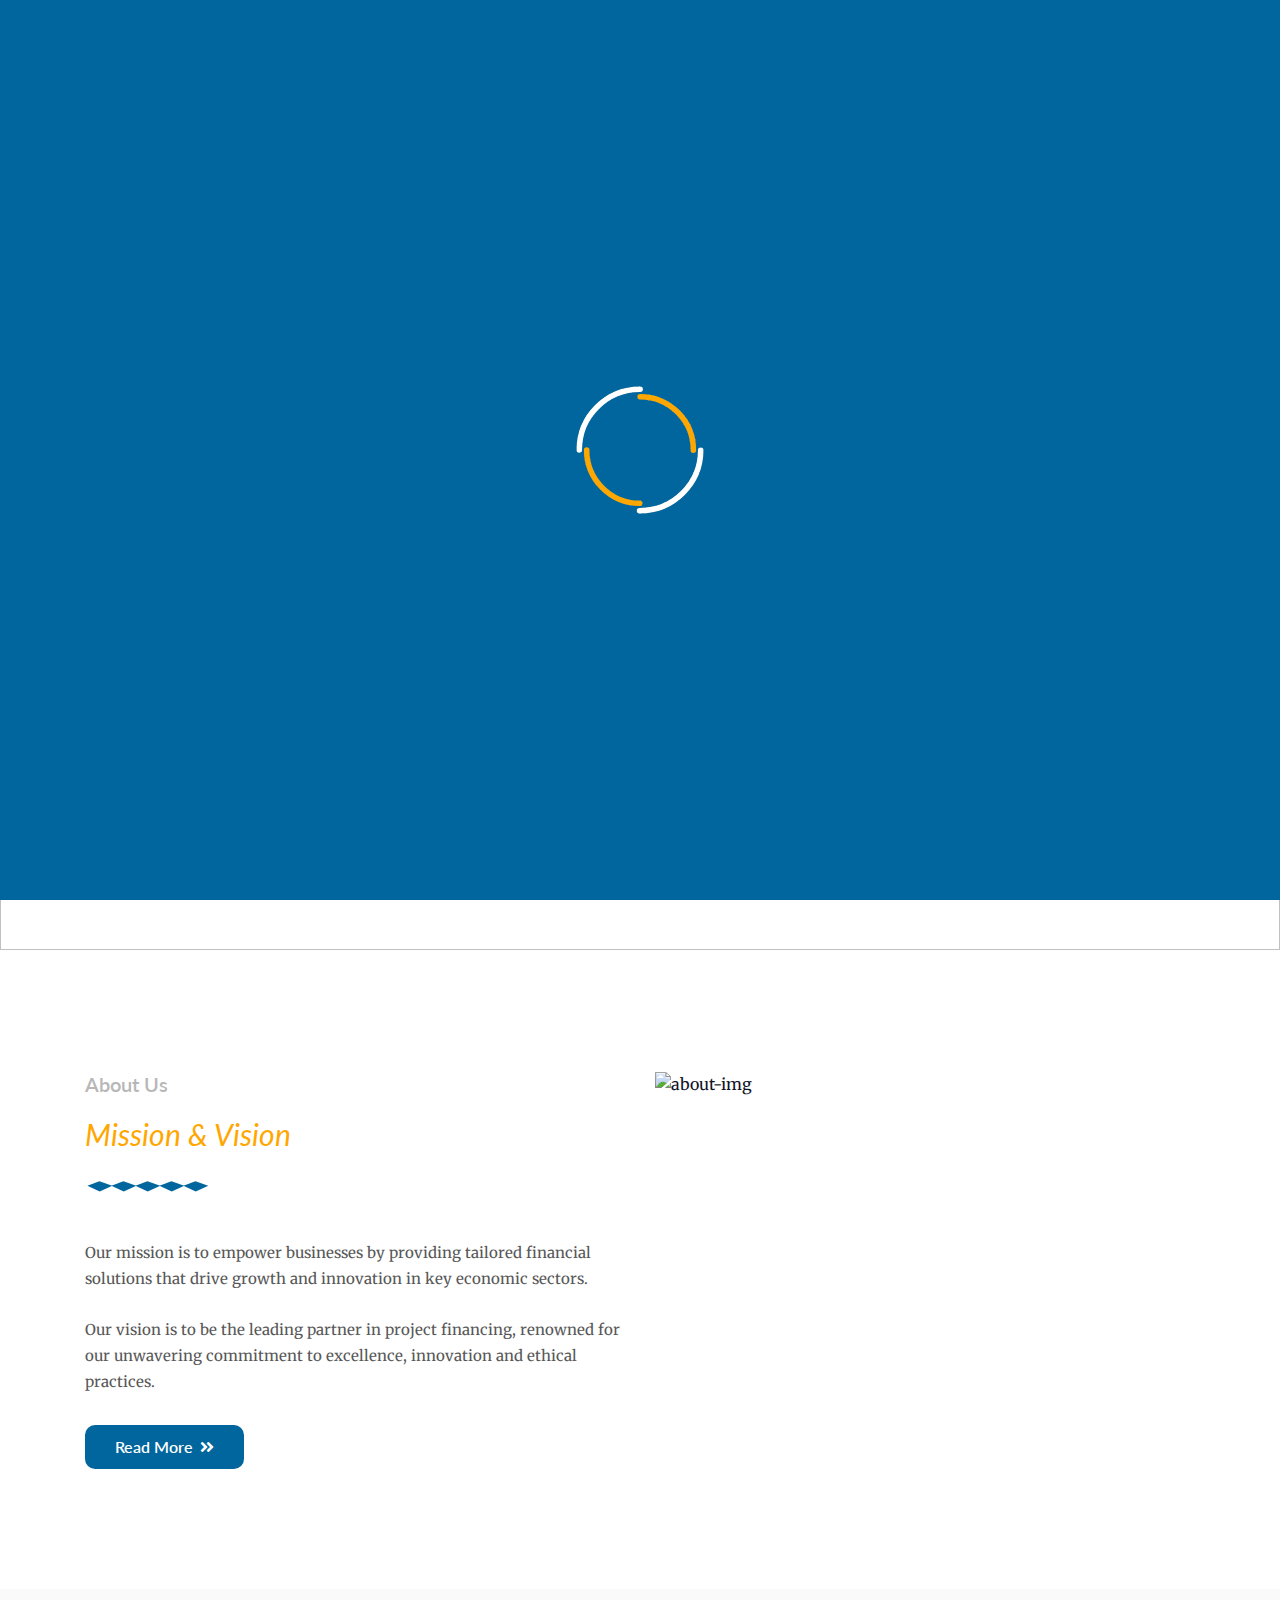
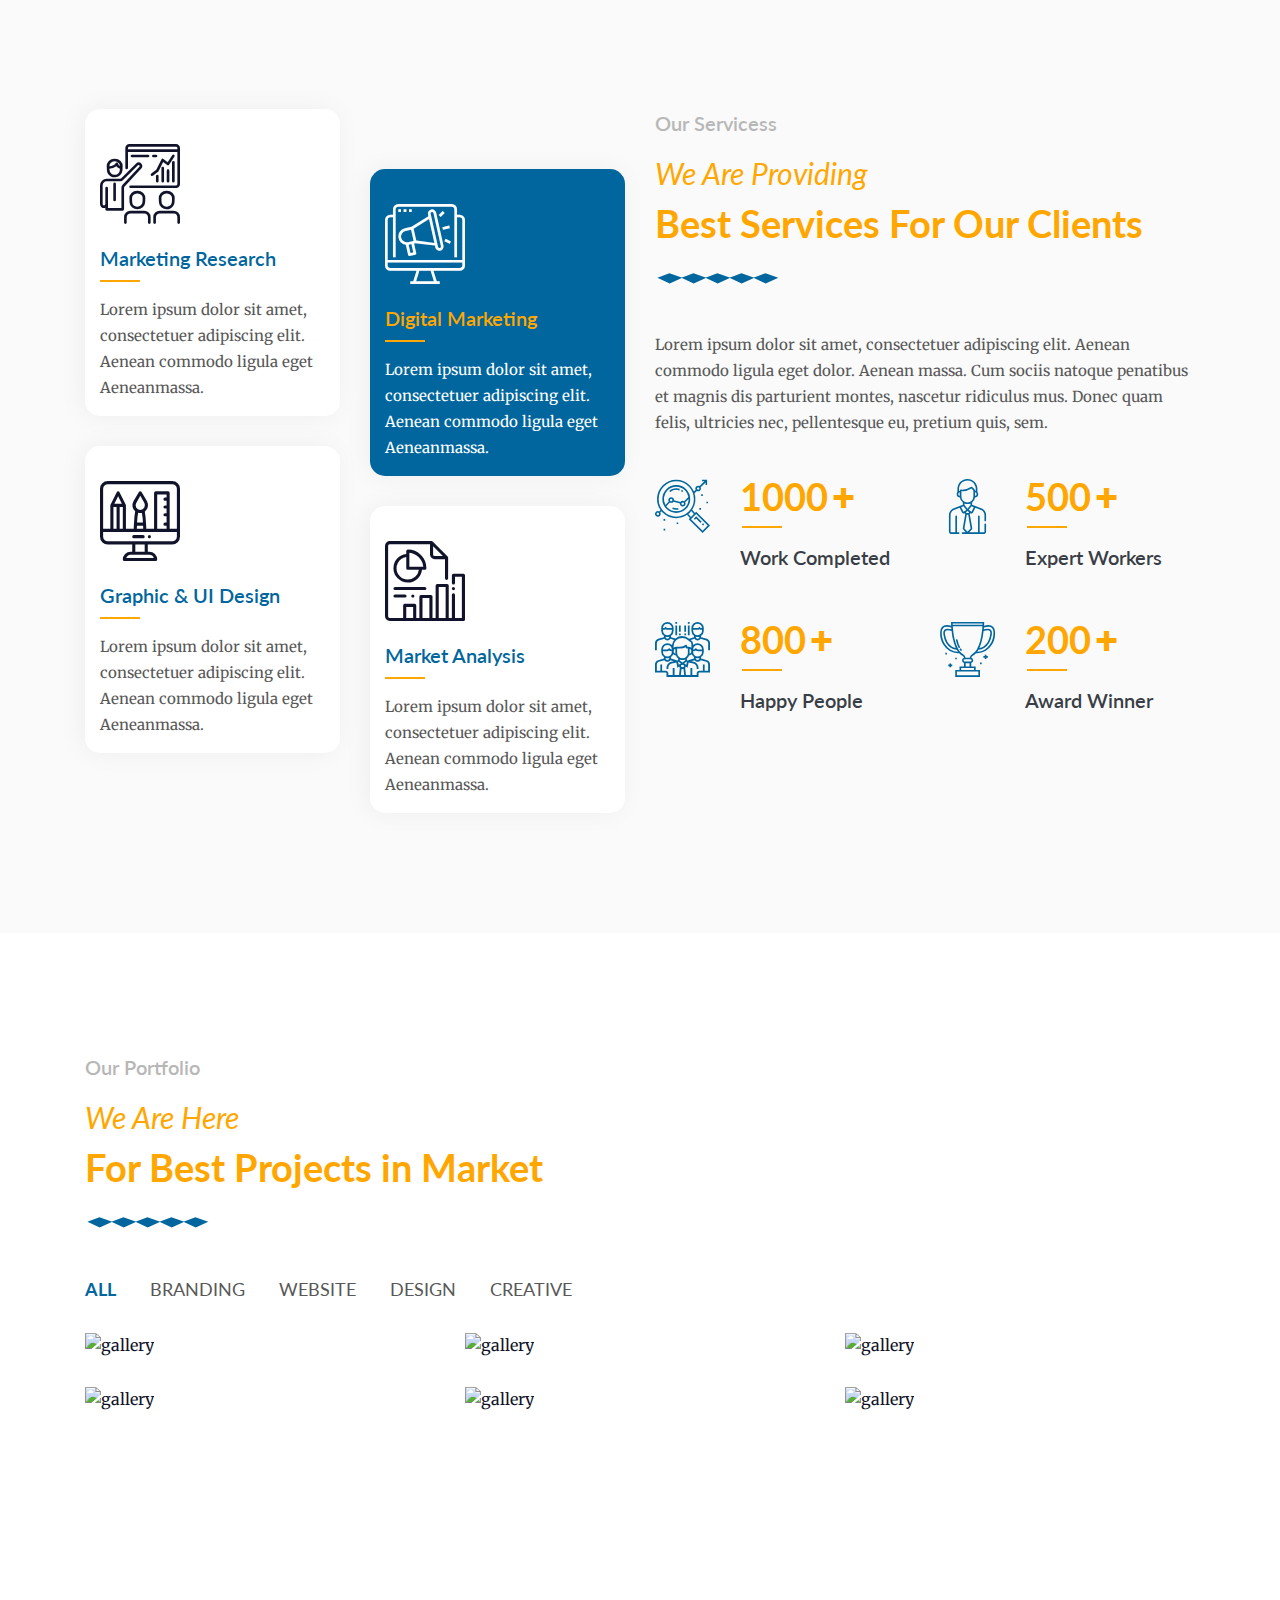
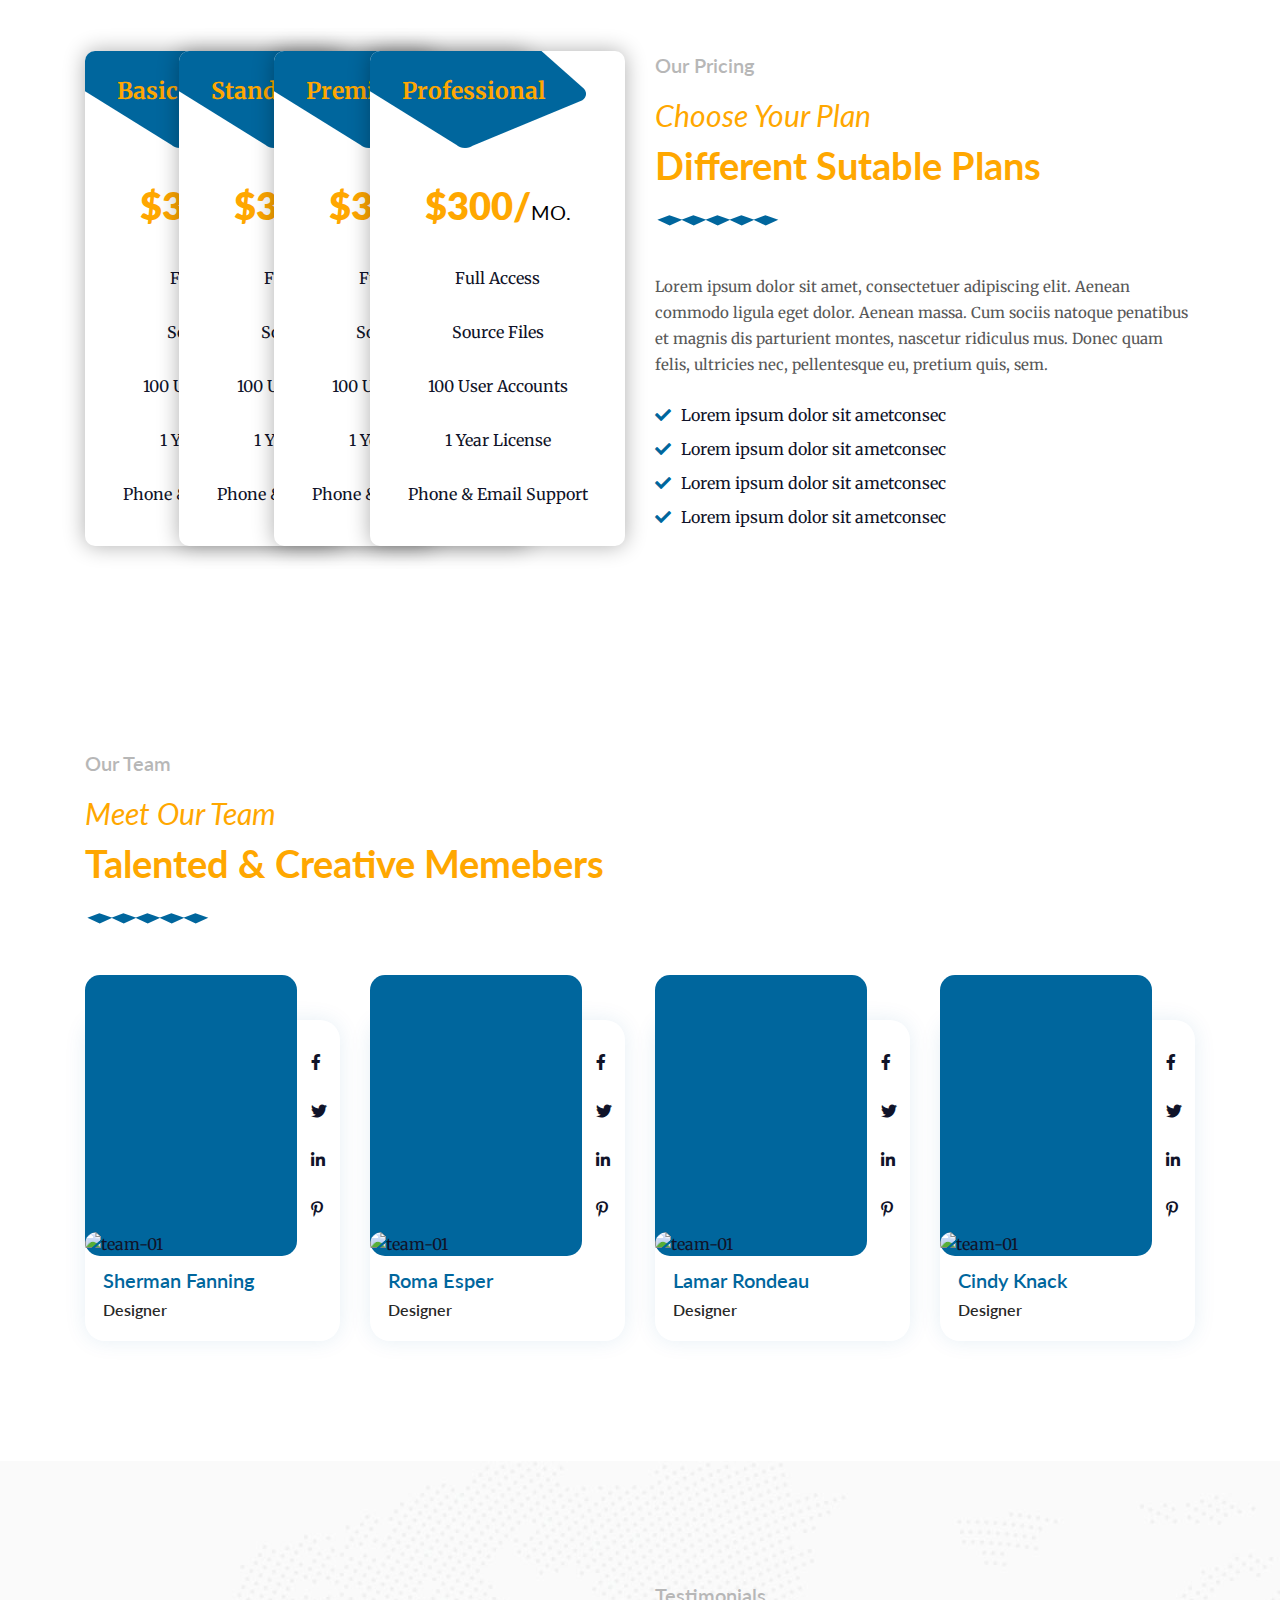
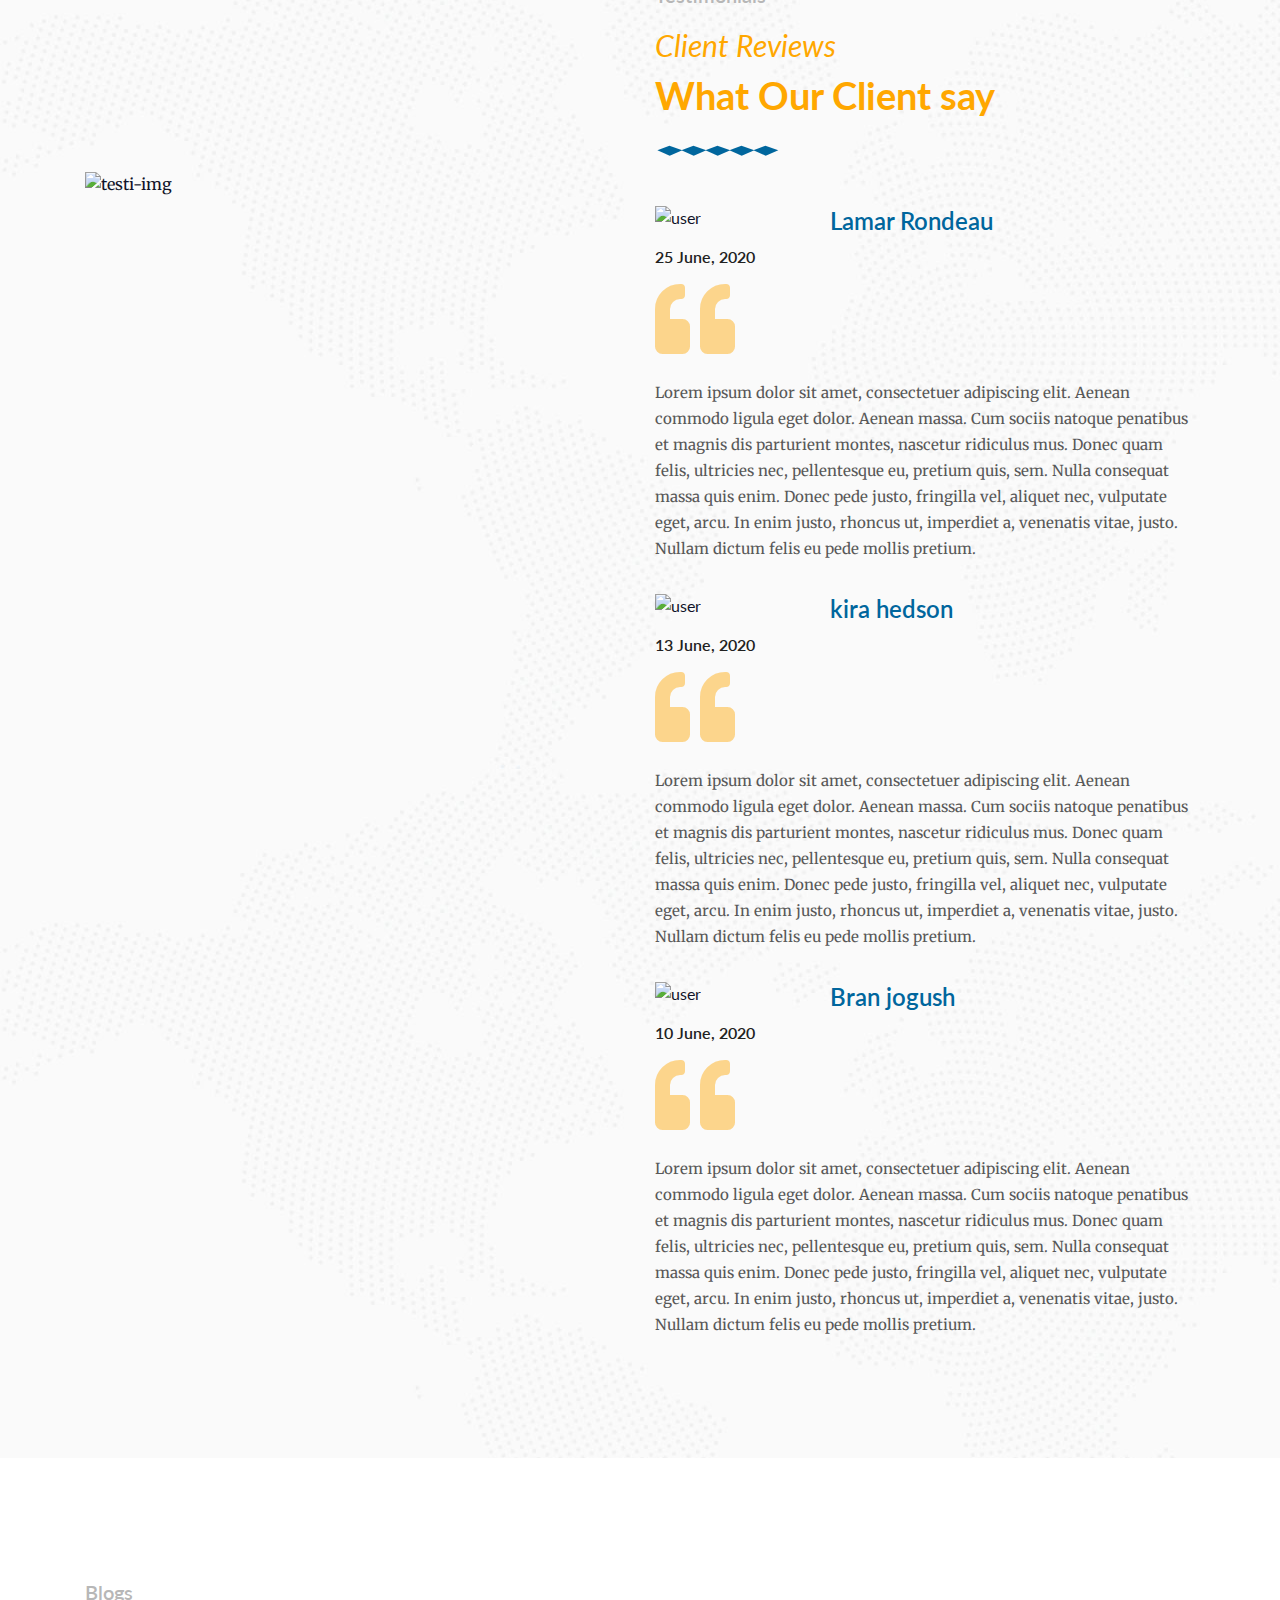
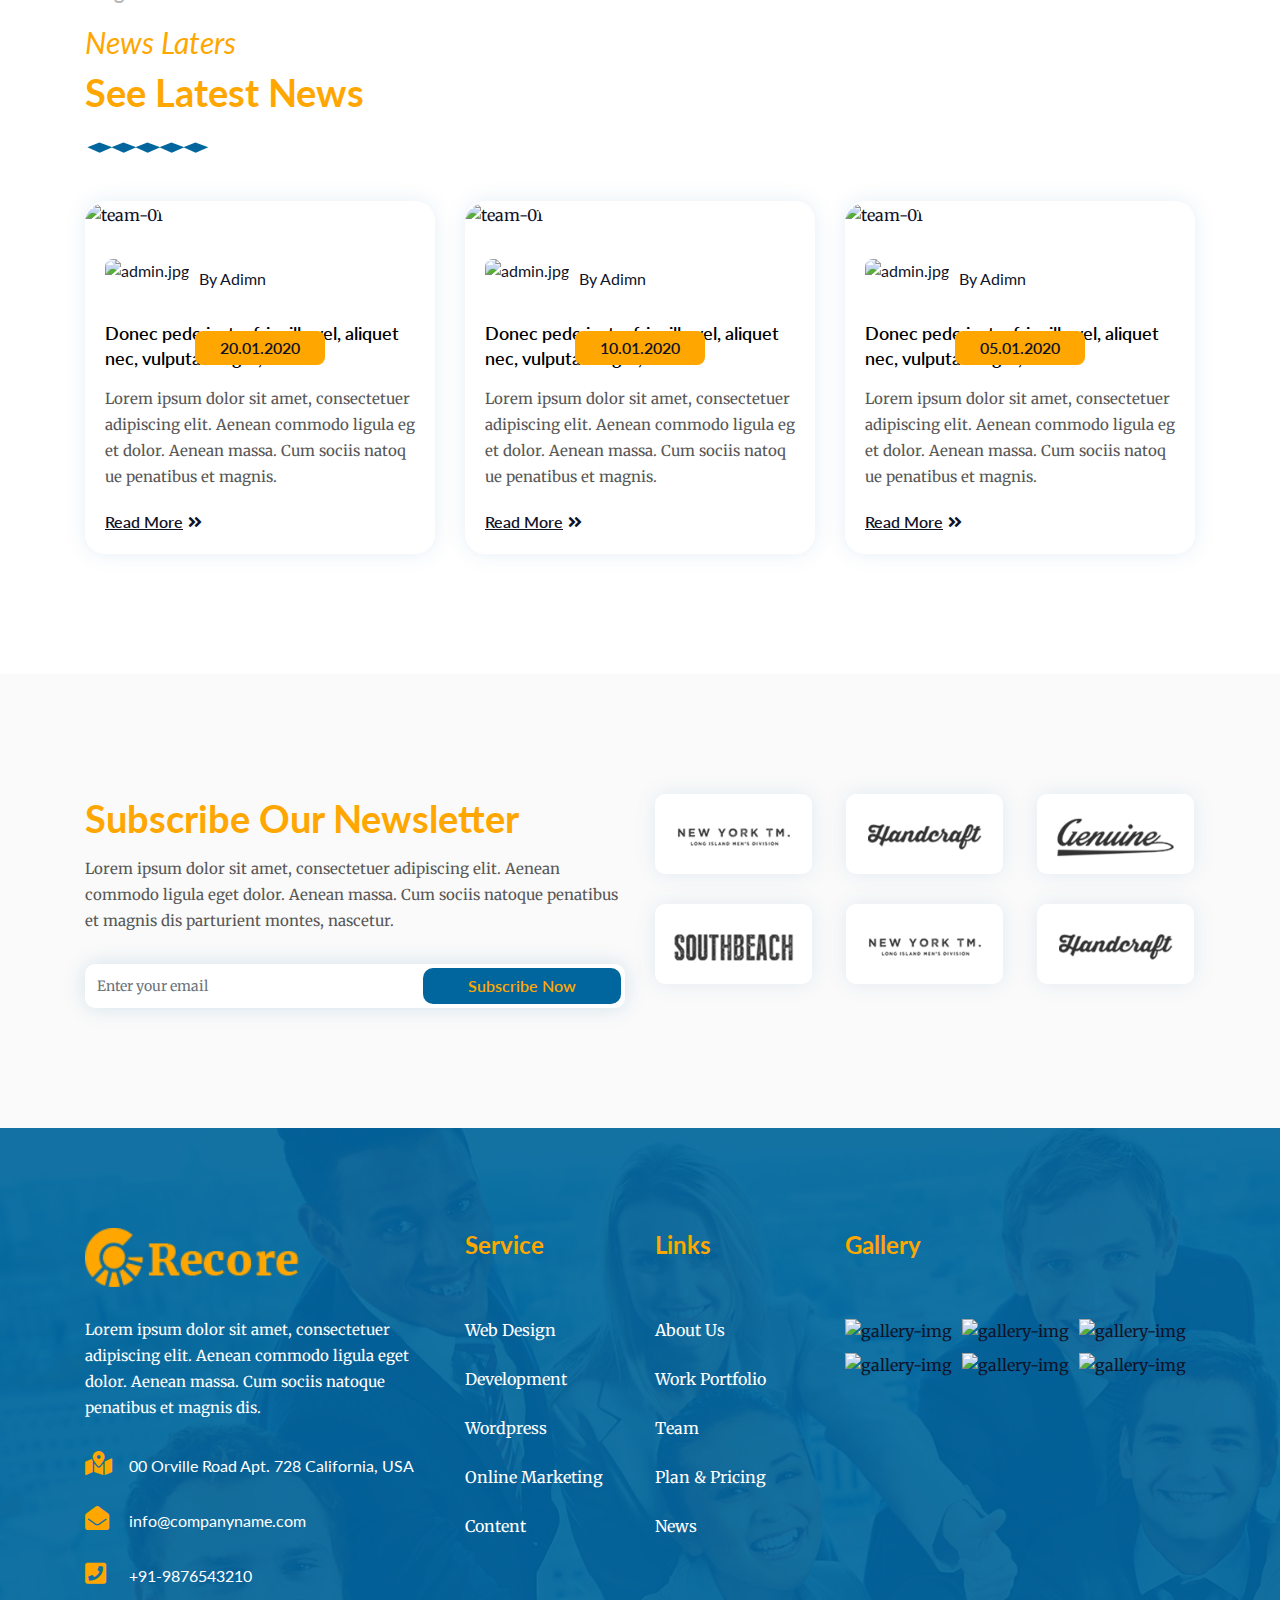
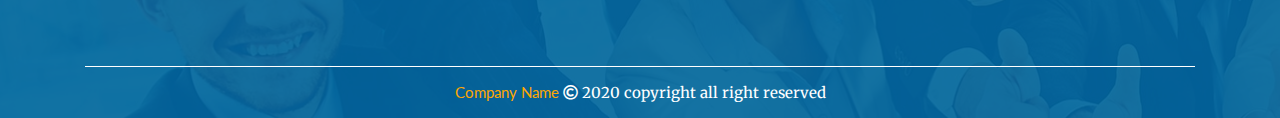
==== commit 2afd8eb4: "Update index.html" ====
--- a/index.html
+++ b/index.html
@@ -5,7 +5,7 @@
       <meta charset="UTF-8">
       <meta name="viewport" content="width=device-width, initial-scale=1.0">
       <meta http-equiv="X-UA-Compatible" content="ie=edge">
-      <title>Recore </title>
+      <title>HS Clarion LTD | Home </title>
       <!--bootstrap.min.css-->
       <link rel="stylesheet" href="css/bootstrap.min.css">
       <!--animate.css-->
@@ -48,8 +48,8 @@
                   <div class="collapse navbar-collapse my-lg-0" id="navbarNav">
                      <ul class="navbar-nav ml-auto text-center">
                        <li class="nav-item active">
-                           <a class="nav-link scroll" href="#">Home</a>
-                           <ul class="dropdown">
+                           <a class="nav-link scroll" href="index.html">Home</a>
+                           <!-- <ul class="dropdown">
                               <li class="nav-item">
                                  <a class="nav-link scroll" href="index.html">Light Home</a>
                               </li>
@@ -62,21 +62,31 @@
                               <li class="nav-item">
                                  <a class="nav-link scroll" href="../RecoreBusiness/index-4.html">SEO Agency Home</a>
                               </li>
-                           </ul>
+                           </ul> -->
                         </li>
                         <li class="nav-item">
                            <a class="nav-link scroll" href="about.html">About Us</a>
                         </li>
                         <li class="nav-item">
                            <a class="nav-link scroll" href="services.html">Service</a>
+                           <ul class="dropdown">
+                              <li class="nav-item">
+                               <a class="nav-link scroll" href="service-detail.html">Service Detail</a>
+                              </li>  
+                           </ul>
                         </li>
                         <li class="nav-item">
                            <a class="nav-link scroll" href="team.html">Team</a>
+                           <ul class="dropdown">
+                              <li class="nav-item">
+                                 <a class="nav-link scroll" href="team-detail.html">Team Detail</a>
+                              </li>
+                           </ul>
                         </li>
-                        <li class="nav-item">
+                        <!-- <li class="nav-item">
                            <a class="nav-link scroll" href="blog.html">Blogs</a>
-                        </li>
-                       <li class="nav-item">
+                        </li> -->
+                       <!-- <li class="nav-item">
                            <a class="nav-link scroll" href="#">Page</a>
                            <ul class="dropdown">
                               <li class="nav-item">
@@ -92,7 +102,7 @@
                                  <a class="nav-link scroll" href="404.html">404</a>
                               </li>                           
                            </ul>
-                        </li>
+                        </li> -->
                         <li class="nav-item">
                            <a class="nav-link scroll" href="contact-us.html">Contact Us</a>
                         </li>
@@ -106,24 +116,24 @@
       <!-- End-Menu-area-->
       <main class="main-div fade">
          <div class="slider-bg ">
-            <img src="https://via.placeholder.com/1920x1080" alt="">
+            <img src="images/hsbg1.jpg" alt="">
             <div class="hero-slider-content">
                <div class="container">
                   <div class="row justify-content-lg-center">
                      <div class="col-lg-12 col-md-12 text-center">
                         <div class="slider-content wow fadeInUp" data-wow-delay=".25s" data-wow-duration="2s"  data-wow-iteration="1">
-                           <h2 class="hero-sub-title">Digital Agency</h2>
-                           <h1 class="hero-title"> with Excellence Services</h1>
-                           <p class="hero-text">Lorem ipsum dolor sit amet, consectetuer adipiscing elit. Aenean commodo ligula eget dolor. Aenean massa. Cum sociis natoque penatibus et magnis dis parturient montes, nascetur ridiculus mus. Donec quam felis, ultricies nec, pellentesque eu, pretium quis, sem.</p>
-                           <a href="#" class="slider-btn">Watch Video</a>
-                           <a href="#" class="slider-btn active">Know More</a>
-                        </div>
-                     </div>
-                  </div>
-               </div>
-            </div>
-         </div>
-         <div class="slider-bg ">
+                           <h2 class="hero-sub-title">Empowering Your Vision with Expert Financial Solutions</h2>
+                           <h1 class="hero-title">Tailored Project Financing for Sustainable Growth</h1>
+                           <p class="hero-text">HS Clarion Ltd is a project finance facilitation firm. We work with private and public companies to structure and implement long term project financing in the economic sectors of energy, oil and gas, mining, infrastructure and real estate. Our seasoned professionals have extensive experience in financing projects across these sectors. We especially aim to support government-backed projects.</p>
+                           <!-- <a href="#" class="slider-btn">Watch Video</a> -->
+                           <a href="#about-us" class="slider-btn active">Know More</a>
+                        </div>
+                     </div>
+                  </div>
+               </div>
+            </div>
+         </div>
+         <!-- <div class="slider-bg ">
             <img src="https://via.placeholder.com/1920x1080" alt="">
             <div class="hero-slider-content">
                <div class="container">
@@ -158,7 +168,7 @@
                   </div>
                </div>
             </div>
-         </div>
+         </div> -->
       </main>
       <!---End-Main-Section-->
       <!---About-Section-->
@@ -167,8 +177,8 @@
             <div class="row">
                <div class="col-lg-6">
                   <h4 class="sub-heading">About Us</h4>
-                  <h3 class="sub-title">We Are Creating</h3>
-                  <h2 class="title">Best Awesome Designs & Ideas</h2>
+                  <h3 class="sub-title">Mission & Vision</h3>
+                  <h2 class="title"></h2>
                   <ul class="title-saprater">
                      <li class="seprater"></li>
                      <li class="seprater"></li>
@@ -177,8 +187,8 @@
                      <li class="seprater"></li>
                   </ul>
                   <div class="about-content">
-                     <p>Lorem ipsum dolor sit amet, consectetuer adipiscing elit. Aenean commodo ligula eget dolor. Aenean massa. Cum sociis natoque penatibus et magnis dis parturient montes, nascetur ridiculus mus. Donec quam felis, ultricies nec, pellentesque eu, pretium quis, sem. Nulla consequat massa quis enim. Donec pede justo, fringilla vel, aliquet nec, vulputate eget, arcu. In enim justo, rhoncus ut, imperdiet.</p>
-                     <p>Integer tincidunt. Cras dapibus. Vivamus elementum semper nisi. Aenean vulputate eleifend tellus. Aenean leo ligula, porttitor eu, consequat vitae, eleifend ac, enim. Aliquam lorem ante, dapibus in, viverra quis, feugiat a, tellus.</p>
+                     <p>Our mission is to empower businesses by providing tailored financial solutions that drive growth and innovation in key economic sectors.</p>
+                     <p> Our vision is to be the leading partner in project financing, renowned for our unwavering commitment to excellence, innovation and ethical practices.</p>
                   </div>
                   <a href="about.html" class="defult-btn">Read More<i class="fas fa-angle-double-right"></i></a>     
                </div>
@@ -923,4 +933,4 @@
       <script src="js/main.js"></script>
    </body>
    
-</html>+</html>
